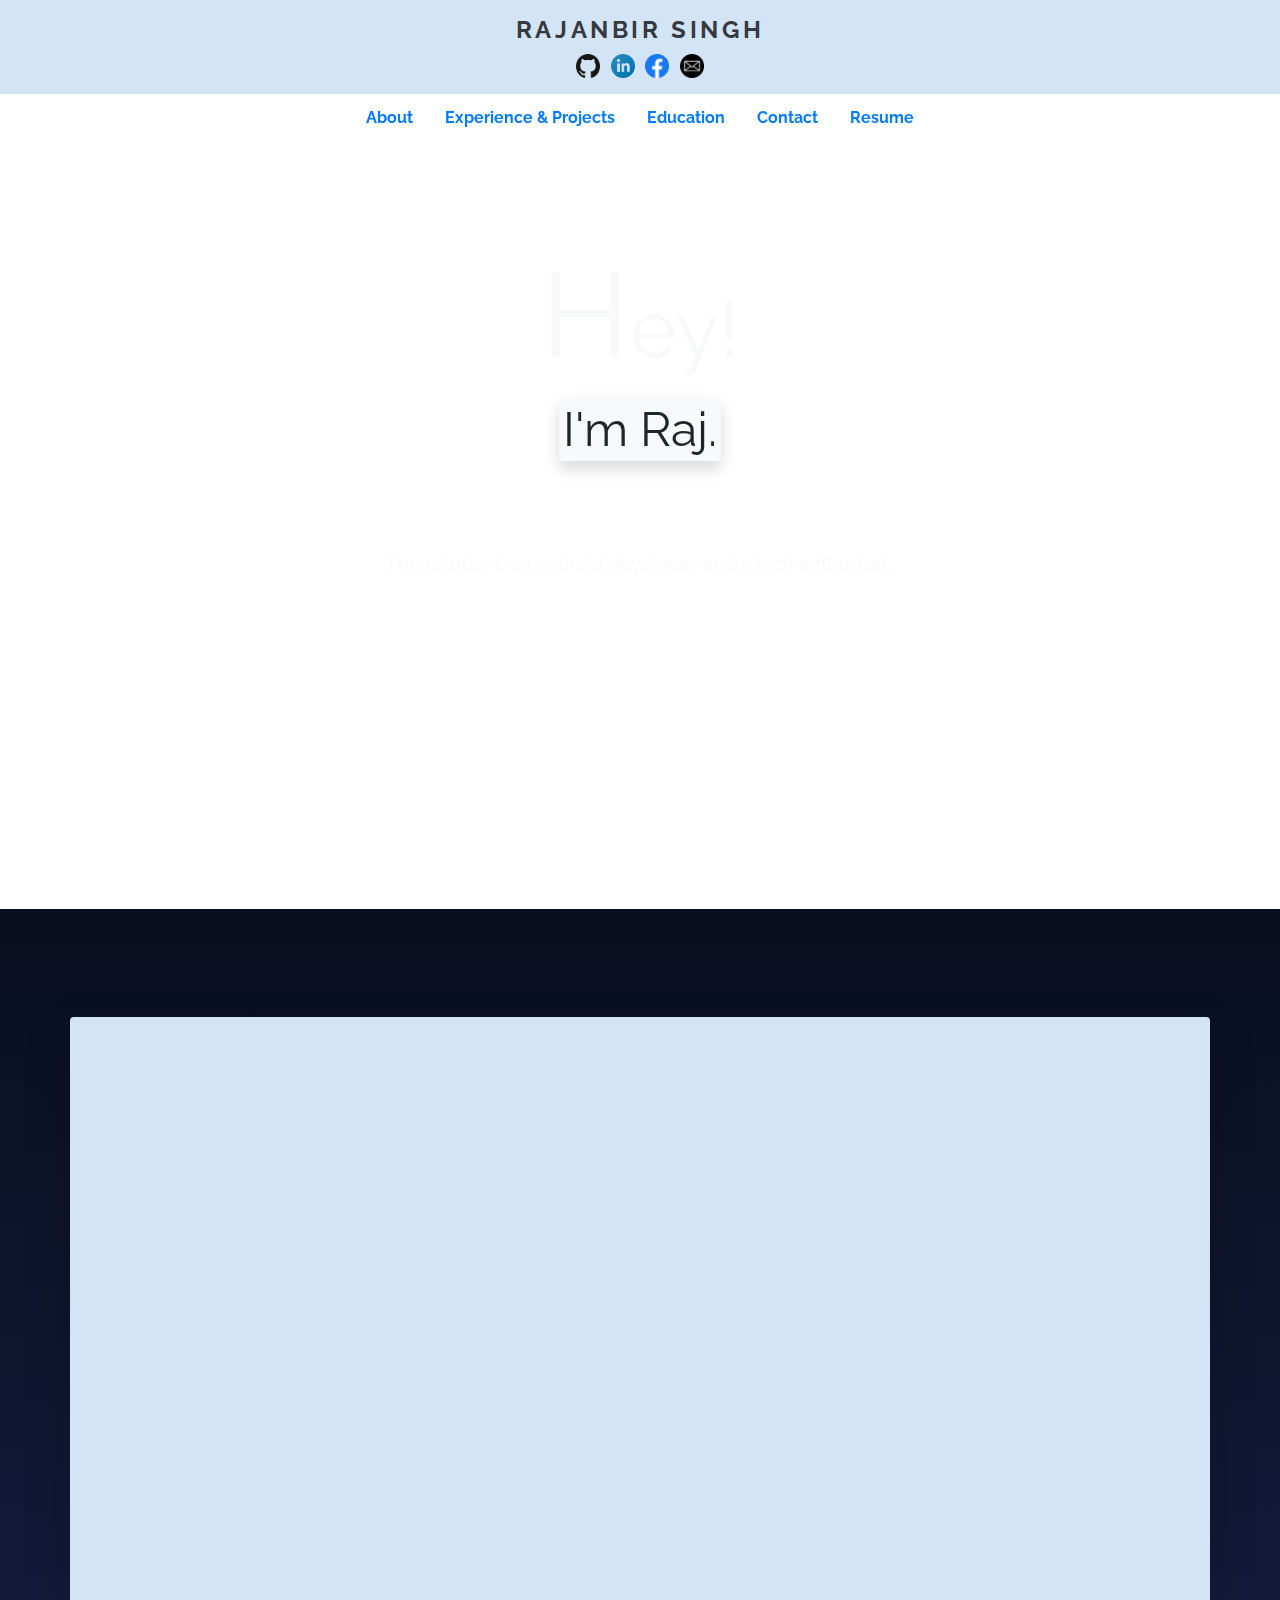
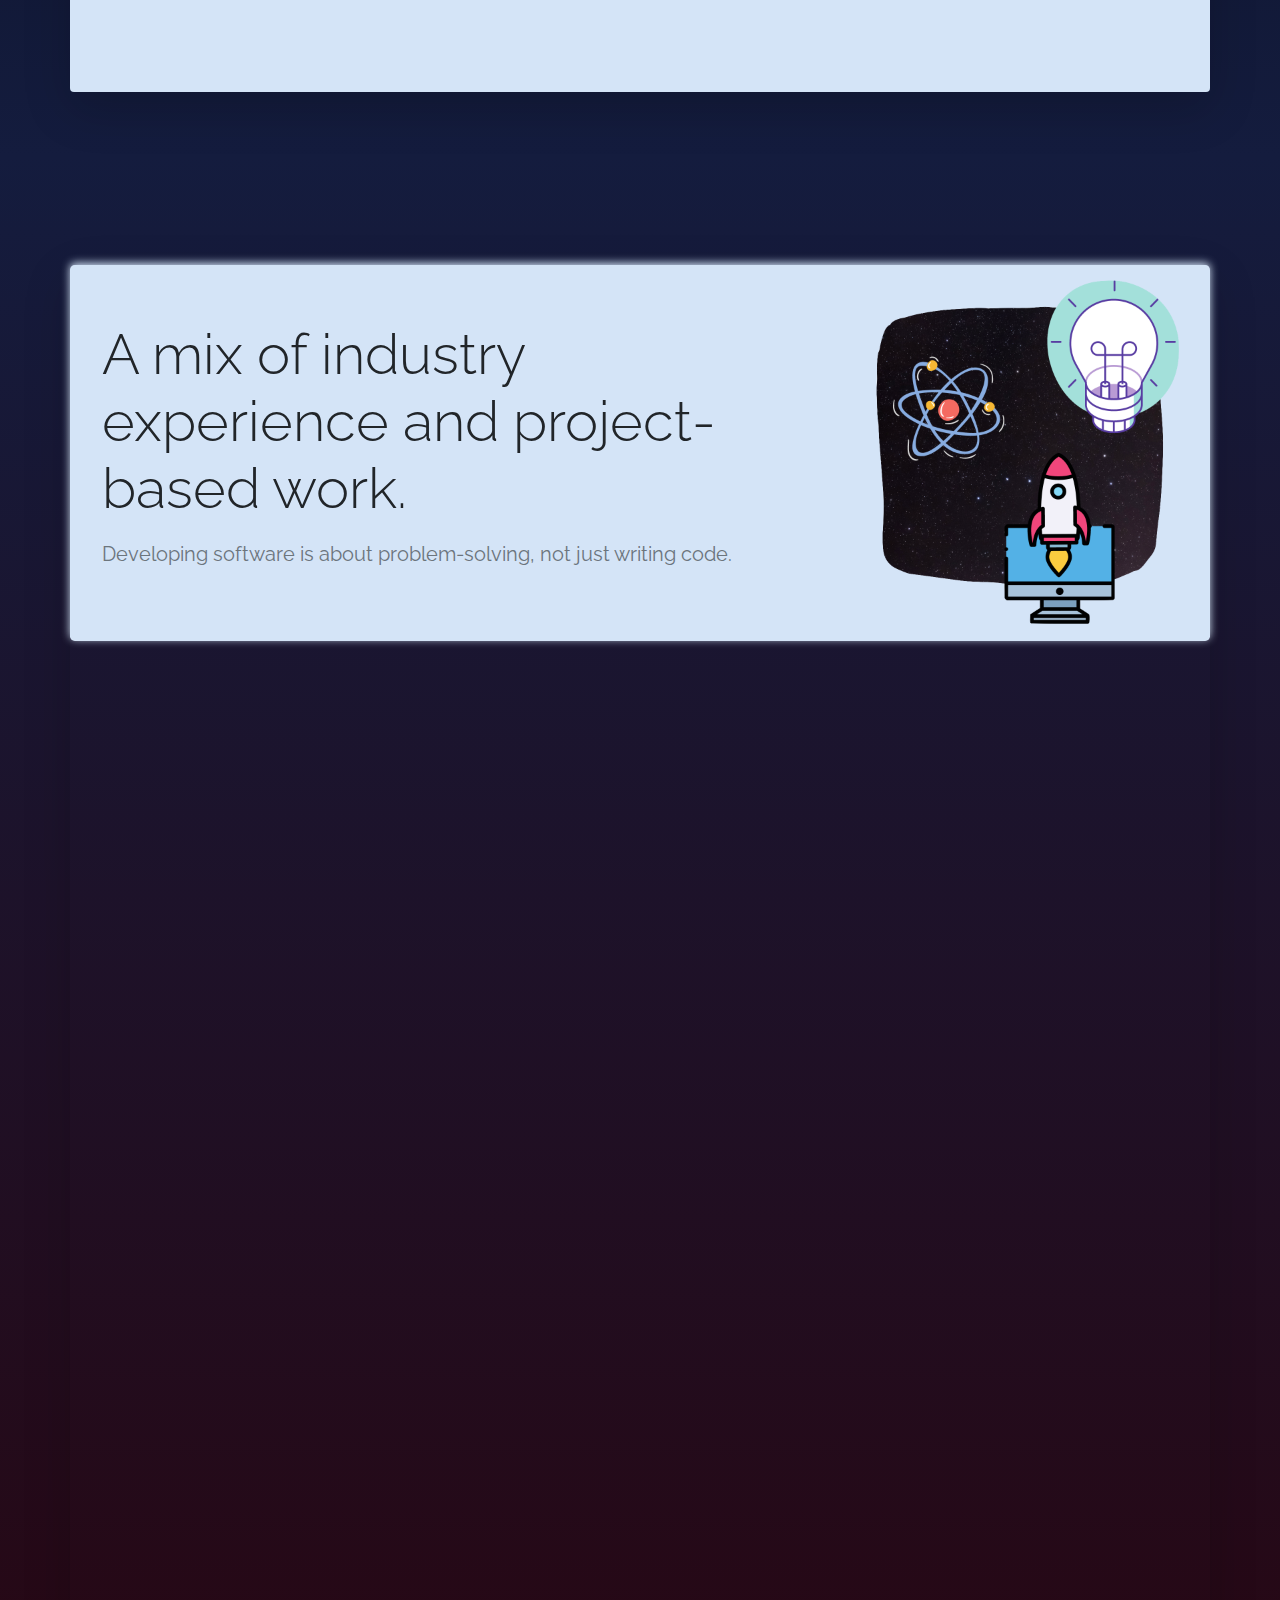
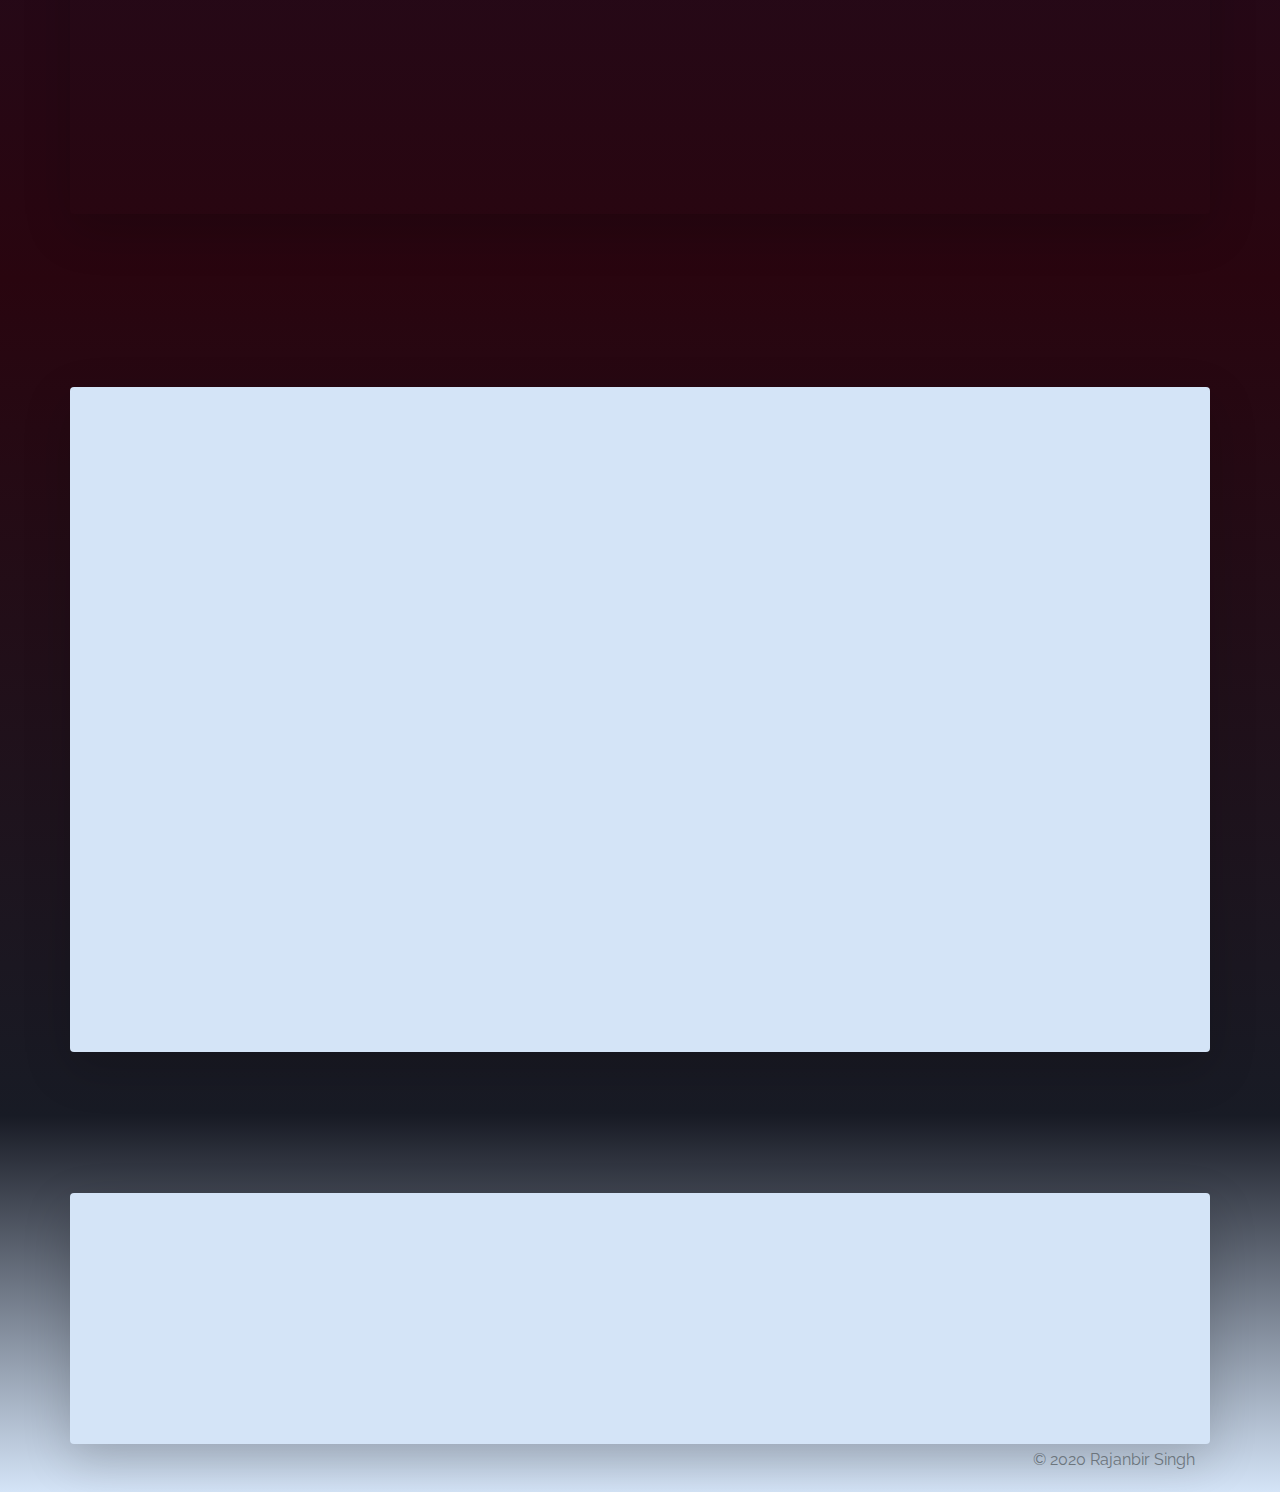
==== index.html @ 60cbe83d "Redesign experience section" ====
<!DOCTYPE html>
<html lang="en">
<head>
    <meta charset="utf-8">
    <meta name="viewport" content="width=device-width, initial-scale=1, shrink-to-fit=no">
    <title>Rajanbir Singh</title>

    <link rel="shortcut icon" href="favicon.png" type="image/png"/>

    <!-- Google font: Raleway -->
    <link href="https://fonts.googleapis.com/css2?family=Raleway:ital,wght@0,100;0,200;0,400;0,500;1,100;1,200;1,400&display=swap" rel="stylesheet">
    <!-- Google font: Overpass Mono -->
    <link href="https://fonts.googleapis.com/css2?family=Overpass+Mono:wght@300;400&display=swap" rel="stylesheet">

    <!-- Latest compiled and minified CSS -->
    <link rel="stylesheet" href="https://maxcdn.bootstrapcdn.com/bootstrap/4.4.1/css/bootstrap.min.css">
    <link rel="stylesheet" href="index.css" type="text/css">

    <!-- Fonts library -->
    <link rel="stylesheet" href="https://cdnjs.cloudflare.com/ajax/libs/font-awesome/4.7.0/css/font-awesome.min.css">
</head>

<body>

    <!-- ********************************* HEADER ************************************************** -->

    <div class="header py-3" id="header">
        <div class="container-fluid-sm">

            <h2 class="text-center text-dark">RAJANBIR SINGH</h2>
            <!-- <h6 class="text-right sticky-top">Website under construction</h6> -->

            <div class="text-center" id="social-links">
                <a href="https://github.com/singh-rbir" class="fade show" target="_blank">
                    <img src="images/git_logo.dms" alt="git">
                </a>
                <a href="https://www.linkedin.com/in/singh-rbir/" class="fade show" target="_blank">
                    <img src="images/linked_in_logo.png" alt="in">
                </a>
                <a href="https://www.facebook.com/singh.rbir" class="fade show" target="_blank">
                    <img src="images/fb-logo.png" alt="fb">
                </a>
                <a href="mailto:singh.rbir@gmail.com?Subject=Hi%20there!%20I%20found%20your%20portfolio" class="fade show" target="_top">
                    <img src="images/email_logo.dms" alt="email_logo">
                </a>
            </div>

        </div>
    </div>

    <!-- **************************************************
        NAVBAR
        ************************************************** -->

    <nav class="navbar navbar-expand-sm sticky-top fade show py-1 my-0" id="topNavBar">
        <div class="container-sm">

            <!-- Navbar-brand element to appear/disappear on scroll -->
            <div class="beforeScroll" id="divToShowHide">
                <a class="navbar-brand text-primary bg-light d-inline rounded p-1 my-0" href="#header">RS</a>
            </div>

            <button type="button" class="navbar-toggler" data-toggle="collapse" data-target="#navbarSupportedContent" aria-controls="#navbarSupportedContent" aria-expanded="false" aria-label="Toggle Navigation">
                <i class="fas fa-bars text-primary bg-light py-1 px-2 my-0 rounded"></i>
            </button>

            <div class="collapse navbar-collapse justify-content-center" id="navbarSupportedContent">
                <ul class="navbar-nav text-center font-weight-bold">
                    <li class="nav-item">
                        <a href="#about" class="nav-link px-3 fade show">About</a>
                    </li>
                    <li class="nav-item">
                        <a href="#experience-outer" class="nav-link px-3 fade show">Experience & Projects</a>
                    </li>
                    <li class="nav-item">
                        <a href="#education" class="nav-link px-3 fade show">Education</a>
                    </li>
                    <li class="nav-item">
                        <a href="#contact" class="nav-link px-3 fade show">Contact</a>
                    </li>
                    <li class="nav-item">
                        <a href="docs/rajCSResume.pdf" target="_blank" class="nav-link px-3 fade show">Resume
                            <i class="fas fa-external-link-alt fa-sm"></i></a>
                        </li>
                    </ul>
                </div>
            </div>

        </nav>

        <!-- ********************************************************
            MAIN CONTENT
        ************************************************************* -->

        <!-- ScrollSpy for the whole page on top ********************************-->
        <div data-spy="scroll" data-target="#topNavBar" data-offset="0" id="scroll_data">
            <!-- Every part of the page (aboutme, experience, etc) is wrapped in its individual container-fluid to span full-width colorful elements, but the text/data inside every cont. fluid is wrapped with a container to center the text and for a nice asthetic feel.  -->

            <!-- ******************************
                INTRO
                ******************************* -->
            <div class="container-fluid-sm text-center" id="intro">

                <div id="particles-js"></div>

                <div class="row justify-content-around" id="intro-inner">
                    <!-- Intro text -->
                    <div class="col-sm-4 container-bodys show-on-scroll p-3 my-3 rounded">
                        <h2 class="text-light text-center p-1" id="intro-top">Hey!</h2>
                        <h3 class="shadow text-center rounded bg-light p-1" id="intro-bottom">I'm Raj.</h3>
                    </div>

                </div>
                <div class="container text-center">
                    <p class="text-center text-light my-3" id="intro-text">I'm a student, an android developer and a tech enthusiast.</p>
                    <i class="fas fa-arrow-alt-circle-down bg-dark" id="scroll-down-icon"></i>
                </div>

            </div>

            <!-- ***********************************
                ABOUT ME
                ************************************ -->
            <div class="container-fluid-sm" id="about">

                <h4 class="container-titles show-on-scroll shadow px-2 py-1 rounded text-center mx-auto">About</h4>
                <div class="container shadow-lg text-center justify-content-center rounded p-3">

                    <div class="row justify-content-around text-left">
                        <!-- <h3>What About Me?</h3> -->
                        <!-- <img src="images/about-outer-img.png" class="img-fluid shadow-lg" alt="about-outer-img">
                    </div> -->
                        <!-- Quotation -->
                        <div class="col-sm-4 container-bodys show-on-scroll my-auto">
                            <p class="display-4" id="before-quote-text">Some great words...</p>

                            <blockquote class="quote-box text-light bg-dark px-3 py-1 mx-auto">
                                <p class="quotation-mark text-info text-center">
                                    “
                                </p>
                                <p class="quote-text">
                                    <i>I know that I am intelligent, because I know that I know nothing.</i>
                                </p>
                                <hr class="bg-light">
                                <div class="blog-post-actions">
                                    <p class="blog-post-bottom text-left text-info">
                                        Socrates
                                    </p>
                                </div>
                            </blockquote>

                        </div>

                        <div class="col-sm-6 container-bodys show-on-scroll bg-dark text-light shadow-lg mb-2 rounded" id="terminal-layout">

                            </br>
                            ~ <code>[Education]</code>
                            <div class="ml-3 shadow-lg" id="output">
                                => York University, Toronto
                            </div></br>

                            ~ <code>[Program]</code>
                            <div class="ml-3 shadow-lg" id="output">
                                => B.Sc. Honors. Computer Science
                            </div></br>

                            ~ <code>[Graduation Date]</code>
                            <div class="ml-3 shadow-lg" id="output">
                                => 2021
                            </div></br>

                            ~ <code>[Current Position]</code>
                            <div class="ml-3 shadow-lg" id="output">
                                => Back End Developer @ <a href="https://www.linkedin.com/company/walletifai/" target="_blank">Walletifai</a> 
                            </div></br>

                            ~ <code>[Latest Project]</code>
                            <div class="ml-3 shadow-lg" id="output">
                                => Voice Alarm
                                (<a href="https://play.google.com/store/apps/details?id=my.app.rajanbirsingh.voicealarm">Android App</a> <i class="fab fa-google-play fa-sm"></i>)
                            </div></br>

                            ~ <code>[Interests]</code>
                            <div class="ml-3 shadow-lg" id="output">
                                => ['Coding', 'Gym', 'Chillstep music', 'Bitcoin', 'Video Games', 'Cat videos on Youtube']
                            </div></br>

                            ~ <code>[Resume]</code>
                            <div class="ml-3 shadow-lg" id="output">
                                => <a href="docs/rajCSResume.pdf" target="_blank" class="link-primary">raj_resume.pdf
                                    <i class="fas fa-external-link-alt fa-xs"></i></a>
                                </div></br>

                                ~ <code>[Email]</code>
                                <div class="ml-3 shadow-lg" id="output">
                                    => <a href="mailto:singh.rbir@gmail.com?Subject=Hi%20there!%20I%20found%20your%20portfolio" target="_top">
                                        singh.rbir@gmail.com
                                    </a>
                                </div></br>

                                ~ <code>[Preferred Name]</code>
                                <div class="ml-3 shadow-lg" id="output">
                                    => Raj
                                </div></br>

                            </div>

                        </div>
                    </div>

                </div>

                <!-- EXPERIENCE AND PROJECTS ************************************** -->

                <div class="container-fluid-sm" id="experience-outer">

                    <h4 class="container-titles show-on-scroll shadow px-2 py-1 rounded">Experience & Projects</h4>
                    <div class="container shadow-lg text-center rounded p-0">

                        <!-- <div class="container-fluid-sm mb-3" id="experience-banner">
                            <div class="row">
                                <div class="col-sm-8">
                                    
                                </div>
                                <div class="col-sm-4">
                                    <img src="images/experience-banner-img.png" class="img-fluid mx-auto pb-3" id="experience-banner-img" alt="experience-header-img">
                                </div>
                            
                            </div>
                        </div> -->
                        <div class="jumbotron py-2 text-left" id="experience-jumbotron">
                            <div class="row">
                                <div class="col-sm-8 my-auto">
                                    <p class="display-4">A mix of industry experience and project-based work.</p>
                                    <p class="lead text-secondary font-weight-normal">Developing software is about problem-solving, not just writing code.</p>
                                </div>
                                <div class="col-sm-4 text-center">
                                    <img src="/images/experience-banner.png" class="experience-banner-img" alt="experience-banner">
                                </div>
                            </div>
                            
                        </div>

                        <div class="container-fluid-sm text-left">
                            <div class="card-columns" id="experience">
                                
                                <!-- Walletifai Experience  ------->
                                <div class="card container-bodys show-on-scroll">
                                    <img class="card-img-top img-fluid mx-auto" src="images/walletifai_logo.jpg" alt="walletifai_logo">
                                    <!-- card body -->
                                    <div class="card-body">
                                        <h5 class="card-title shadow-sm text-center border-bottom">Back End Developer @ <a href="https://www.linkedin.com/company/walletifai/" target="_blank">Walletifai</a></h5>
                                        <ul class="card-text">
                                            <li class="pb-1 text-secondary text-justify" id="card-subtitle"><b>INTERNSHIP</b> &bull; <i>08/2020 - present</i></li>
                                            <li class="pb-1">Building <b>RESTful API</b> for a <b>Fintech</b> Mobile Application and Web Services</li>
                                            <li class="pb-1">Integrating financial services APIs like <b>Plaid</b> with app logic to implement new features</li>
                                            <li class="pb-1">Performance <b>Testing</b>, Unit Testing with Postman and Junit</li>
                                            <li class="pb-1">Agile, scrum-based environment</li>
                                        </ul>
                                        <kbd>Java</kbd>
                                        <kbd>Spring Boot</kbd>
                                        <kbd>Spring MVC</kbd>
                                        <kbd>Hibernate</kbd>
                                        <kbd>Servlet</kbd>
                                        <kbd>JDBC</kbd>
                                        <kbd>MySQL</kbd>
                                        <kbd>Maven</kbd>
                                        <kbd>GIT</kbd>

                                    </div>
                                </div>

                                <!-- voice alarm app ------->
                                <div class="card container-bodys show-on-scroll text-left">

                                    <!-- Voice alarm image carousel -->
                                    <div id="carouselExampleControls" class="carousel slide" data-ride="carousel">
                                        <div class="carousel-inner">
                                            <a href="https://play.google.com/store/apps/details?id=my.app.rajanbirsingh.voicealarm" target="_blank">
                                                <div class="carousel-item active first-image">
                                                    <img class="card-img-top d-block mx-auto" src="images/app_v2_screenshots/app-feature-graphic.png" alt="first slide">
                                                </div>
                                                <div class="carousel-item">
                                                    <img class="card-img-top d-block mx-auto" src="images/app_v2_screenshots/app-mainActivity.png" alt="second slide">
                                                </div>
                                                <div class="carousel-item">
                                                    <img class="card-img-top d-block mx-auto" src="images/app_v2_screenshots/app-fullscreenActivity.png" alt="third slide">
                                                </div>
                                                <div class="carousel-item">
                                                    <img class="card-img-top d-block mx-auto" src="images/app_v2_screenshots/app-alarmPageActivity.png" alt="fourth slide">
                                                </div>
                                                <div class="carousel-item">
                                                    <img class="card-img-top d-block mx-auto" src="images/app_v2_screenshots/app-alarmPageActivity2.png" alt="fifth slide">
                                                </div>
                                                <div class="carousel-item">
                                                    <img class="card-img-top d-block mx-auto" src="images/app_v2_screenshots/app-tutorialSlide1.png" alt="sixth slide">
                                                </div>
                                                <div class="carousel-item">
                                                    <img class="card-img-top d-block mx-auto" src="images/app_v2_screenshots/app-tutorialSlide2.png" alt="seventh slide">
                                                </div>
                                                <div class="carousel-item">
                                                    <img class="card-img-top d-block mx-auto" src="images/app_v2_screenshots/app-tutorialSlide3.png" alt="eighth slide">
                                                </div>
                                            </a>
                                        </div>
                                        
                                        <a class="carousel-control-prev" href="#carouselExampleControls" role="button" data-slide="prev">
                                            <span class="carousel-control-prev-icon" aria-hidden="true"></span>
                                            <span class="sr-only">Previous</span>
                                        </a>
                                        <a class="carousel-control-next" href="#carouselExampleControls" role="button" data-slide="next">
                                            <span class="carousel-control-next-icon" aria-hidden="true"></span>
                                            <span class="sr-only">Next</span>
                                        </a>
                                    </div>

                                    <!-- card body -->
                                    <div class="card-body">
                                        <h5 class="card-title shadow-sm text-center"><i class="fab fa-android"></i> Voice Alarm</h5>

                                        <ul class="card-text">
                                            <li class="py-1">An android app that uses <b>speech recognition</b> to wake you up</li>
                                            <li class="py-1">The alarm is dimissed by reading the text shown on the screen, into phone's mic</li>
                                            <!-- <li class="py-1">Engages the groggy user to put some effort into waking up</li> -->
                                        </ul>

                                        <div class="d-block justify-content-around">
                                            <!-- Play store link -->
                                        <a href="https://play.google.com/store/apps/details?id=my.app.rajanbirsingh.voicealarm" class="card-link"
                                            target="_blank"><img src="images/google-play-image.png" class="img-fluid m-1" id="google-play-img"></a>

                                        <!-- Github link -->
                                        <a class="my-auto mx-1" href="https://github.com/singh-rbir/Voice-Alarm-AndroidApp" target="_blank"><i class="fab fa-github"></i> Github</a>
                                        </div>

                                        <kbd>Java</kbd>
                                        <kbd>Android Frameworks</kbd>
                                        <kbd>Native</kbd>
                                        <kbd>MySQL</kbd>

                                    </div>
                                    <div class="card-footer text-right py-0">
                                        <small><u><a href="privacy_policy.html" class="d-block text-right text-muted" target="_blank"><i class="fas fa-file-contract p-1"></i>Privacy Policy</a></u></small>
                                    </div>

                                </div>

                                <!-- Brick-Breaker game ------->
                                <div class="card container-bodys show-on-scroll">

                                    <!-- CAROUSEL -->
                                    <div id="carouselExampleControls2" class="carousel slide" data-ride="carousel">
                                        <div class="carousel-inner">
                                            <a href="https://break-a-brick.netlify.app" target="_blank">
                                                <div class="carousel-item active">
                                                    <img class="card-img-top d-block mx-auto" src="images/brick_breaker_screenshots/brick-breaker-1.png" alt="first slide">
                                                </div>
                                                <div class="carousel-item">
                                                    <img class="card-img-top d-block mx-auto" src="images/brick_breaker_screenshots/brick-breaker-2.png" alt="second slide">
                                                </div>
                                                <div class="carousel-item">
                                                    <img class="card-img-top d-block mx-auto" src="images/brick_breaker_screenshots/brick-breaker-3.png" alt="second slide">
                                                </div>
                                                <div class="carousel-item">
                                                    <img class="card-img-top d-block mx-auto" src="images/brick_breaker_screenshots/brick-breaker-4.png" alt="second slide">
                                                </div>
                                                <div class="carousel-item">
                                                    <img class="card-img-top d-block mx-auto" src="images/brick_breaker_screenshots/brick-breaker-5.png" alt="second slide">
                                                </div>
                                            </a>
                                        </div>

                                        <!-- CAROUSEL CONTROLS -->
                                        <a class="carousel-control-prev" href="#carouselExampleControls2" role="button" data-slide="prev">
                                            <span class="carousel-control-prev-icon" aria-hidden="true"></span>
                                            <span class="sr-only">Previous</span>
                                        </a>
                                        <a class="carousel-control-next" href="#carouselExampleControls2" role="button" data-slide="next">
                                            <span class="carousel-control-next-icon" aria-hidden="true"></span>
                                            <span class="sr-only">Next</span>
                                        </a>
                                    </div>

                                    <!-- card body -->
                                    <div class="card-body">
                                        <h5 class="card-title shadow-sm text-center border-bottom"><i class="fas fa-gamepad"></i> Break-a-Brick </h5>
                                        <ul class="card-text">
                                            <li class="py-1">My take at the classic Brick-Breaker game. </li>
                                        </ul>

                                        <!-- Link to play -->
                                        <a class="btn btn-primary m-1 py-1" href="https://break-a-brick.netlify.app" target="_blank"><i class="fas fa-play"></i> Play here</a>

                                        <!-- Github link -->
                                        <a class="my-auto mx-1" href="https://github.com/singh-rbir/brick_breaker-VanillaJS_game" target="_blank"><i class="fab fa-github"></i> Github</a>
                                    </div>
                                </div>

                                <!-- Codify - Student Club member experience ------->
                                <div class="card container-bodys show-on-scroll">
                                    <img class="card-img-top mx-auto" src="images/codefi-club-image.png" alt="codefi_club_img">
                                    <!-- card body -->
                                    <div class="card-body">
                                        <h5 class="card-title shadow-sm text-center border-bottom">CodeFi Member - Student Club</h5>
                                        <ul class="card-text">
                                            <li class="py-1">Teaching basic Web Development skills to junior CS students</li>
                                            <li class="py-1">Maintaining a fun learning environment for beginners</li>
                                            <li class="py-1">General club duties as required </li>
                                        </ul>
                                    </div>
                                </div>


                                <!-- PEER MENTOR EXPERIENCE ------->
                                <div class="card container-bodys show-on-scroll">
                                    <img class="card-img-top mx-auto" src="images/peer-mentor.png" alt="peer mentoring">
                                    <!-- card body -->
                                    <div class="card-body">
                                        <h5 class="card-title shadow-sm text-center border-bottom">Peer Tutor in Webdesign Course</h5>
                                        <ul class="card-text">
                                            <li class="py-1">Tutored/Mentored students in EECS1012 at York Univ.</li>
                                            <li class="py-1">Provided students with help in JS (JQuery), HTML, CSS, JSON</li>
                                            <li class="py-1">Directed lab material (occasionally)</li>
                                        </ul>
                                    </div>
                                </div>

                            </div>
                        </div>
                    </div>

                </div>

                <!-- EDUCATION *********************************************** -->

                <div class="container-fluid-sm" id="education">
                    
                    <h4 class="container-titles show-on-scroll shadow px-2 py-1 rounded">Education</h4>
                    <div class="container text-center shadow-lg rounded p-3">

                        <div class="row justify-content-around text-left">
                            <div class="col-md-9 container-bodys show-on-scroll text-dark p-3 mb-2 rounded"
                            id="education-layout">

                            <div class="row p-2">
                                <div class="col-sm-1">
                                    <img src="images/yorku_logo.png" class="img-fluid" id="yorku-logo-img" alt="yorku-logo-img">
                                </div>
                                <div class="col-sm-8">
                                    <div class="h5">York University, Toronto <br>Bsc. Honors, Computer Science</div>

                                    <br>
                                    <div class="h5 font-weight-normal" id="coursework">
                                        Coursework:
                                        <ul>
                                            <li>Responsive Web Development</li>
                                            <li>Fundamentals of Data Structures</li>
                                            <li>Advanced Object Oriented Programming</li>
                                            <li>Discrete Mathematics, Theory of Computation</li>
                                            <li>Assembly/Logic Programming</li>
                                            <li>Research Directions in Computing</li>
                                            <li>Software Tools, Mobile Computing</li>
                                            <li>Algorithms, design and analysis</li>
                                            <li>Software design (Project-heavy course)</li>
                                            <li>Database Systems</li>
                                            <li>User Interfaces</li>
                                            <li>Building E-commerce systems</li>
                                            <li>... more to come</li>

                                        </ul>
                                    </div>

                                </div>
                                <div class="col-sm-3">
                                    <i class="float-right font-weight-light">2017 - present</i>
                                </div>
                            </div>

                        </div>
                    </div>

                </div>
            </div>

            <!-- CONTACT ******************** -->

            <div class="container-fluid-sm" id="contact">

                <h4 class="container-titles show-on-scroll shadow  px-2 py-1 rounded">Contact</h4>
                <div class="container text-center shadow-lg rounded p-3">

                    <table class="table text-right w-auto rounded container-bodys show-on-scroll">
                        <thead>
                            <tr>
                                <th class="border-right">Social</th>
                                <th>Business inquiries</th>
                            </tr>
                        </thead>
                        <tbody>
                            <tr>
                                <td id="social-links" class="border-right">
                                    <a href="https://github.com/singh-rbir" class="fade show" target="_blank">
                                        Github <img src="images/git_logo.dms" alt="git">
                                    </a>
                                </td>
                                <td id="social-links">
                                    <a href="mailto:singh.rbir@gmail.com?Subject=Hi%20there!%20I%20found%20your%20portfolio" class="fade show" target="_top">
                                        singh.rbir@gmail.com <img src="images/email_logo.dms" alt="em">
                                    </a>
                                </td>
                            </tr>
                            <tr>
                                <td id="social-links" class="border-right">
                                    <a href="https://www.linkedin.com/in/singh-rbir/" class="fade show" target="_blank">
                                        LinkedIn <img src="images/linked_in_logo.png" alt="in">
                                    </td>
                                    <td id="social-links">(+1) 204-955-5272 <i class="fas fa-mobile-alt"></i></td>
                                </tr>
                                <tr>
                                    <td id="social-links" class="border-right">
                                        <a href="https://www.facebook.com/singh.rbir" class="fade show" target="_blank">
                                            Facebook <img src="images/fb-logo.png" alt="fb">
                                        </a>
                                    </td>
                                </tr>
                            </tbody>
                        </table>

                    </div>

                    <div class="container py-1">
                        <p class="text-muted text-right">&copy 2020 Rajanbir Singh</p>
                    </div>
                </div>
            </div>

            <!-- Scrollspy ends here ******************************** -->

            <!-- Particle-js library -->
            <script src="./particles.js"></script>
            <script src="./app.js"></script>

            <!-- jQuery library -->
            <script src="https://ajax.googleapis.com/ajax/libs/jquery/3.4.1/jquery.min.js"></script>
            <!-- Popper JS -->
            <script src="https://cdnjs.cloudflare.com/ajax/libs/popper.js/1.16.0/umd/popper.min.js"></script>
            <!-- Latest compiled JavaScript -->
            <script src="https://maxcdn.bootstrapcdn.com/bootstrap/4.4.1/js/bootstrap.min.js"></script>
            <script src="index.js" type="text/javascript"></script>
            <script src="https://kit.fontawesome.com/bd9a76b60d.js" crossorigin="anonymous"></script>

        </body>
        </html>
---- index.css ----
:root{
    --dark-blue: #236ab9;
    --light-blue: #D4E4F7;
    /* --orange: #FC7307; */
    --orange: #090f20;
    /* --light-brown: #B85B14; */
    --light-brown: #141C3E;
    /* --dark-brown: #341C09; */
    --dark-brown: #29050F;
    --rich-black: #090f20;
    --oxford-blue: #141C3E;
    --dark-sienna: #29050F;
    --raisin-black: #181B25;

    --color1: #090f20;
    --color2: #141C3E;
    --color3: #29050F;
    --color4: #181B25;
}

*{
    margin: 0px;
    /* padding: 0px; */
    box-sizing: border-box;
}

html{
    scroll-behavior: smooth;
}

body {
    justify-content: center;
    margin-left: 0;
    margin-right: 0;
}

a:hover{
    text-decoration: none;
}

.header{
    background-color: var(--light-blue);
    overflow: visible;
}

.header h2 {
    font-family: 'Raleway', Verdana, sans-serif;
    font-weight: bold;
    font-size: 1.5rem;
    letter-spacing: .15em;
    /*color: var(--dark-brown);*/
    animation: fade-effect-down 0.75s;
}

.header #social-links img{
    height: 1.5rem;
    width: 1.5rem;
    animation: fade-effect-down 0.75s;
}

#social-links a{
    position: relative;
    padding-left: 0.2rem;
    padding-right: 0.2rem;
}

.header #social-links a:hover{
    transition: 0.5s ease; /* makes the opacity effect go-in and come-out slowly */
    opacity: 0.7;
    text-decoration: none;
    animation: hovering-effect 0.20s ease;
    animation-iteration-count: infinite;
    animation-direction: alternate;
}

/* ******************* NAVBAR SECTION **************************************/

.navbar{
    /* background-color: var(--color3); */
    animation: intro-background-animation 10s infinite alternate;
    /* border-bottom: 0.2rem solid var(--dark-blue); */
    font-family: 'Raleway', Verdana, sans-serif;
    z-index: 3;
}

.navbar.scrolled{
    background-color: #22272b;
    box-shadow: 2px 2px 1.5rem 0 var(--color3);
    opacity: 0.96;
}

.navbar ul li{
    animation: fade-effect-down 0.75s;
    /* animation-delay: 1s; */
}

.navbar:hover{
    padding-top: 0.6rem;
    padding-bottom: 0.6rem;
    box-shadow: 2px 2px 1rem 0 var(--color3);
    transition: 0.4s ease;
    opacity: 1.0;
}

.navbar li a{
    text-decoration: none;
}

.navbar li a:hover{
    color: var(--light-blue);
}

.navbar li a::after, #terminal-layout a::after{
    content: '';
    display: block;
    width: 0;
    height: 2px;
    background: var(--light-blue);
    transition: width .3s;
}

.navbar li a:hover::after,  #terminal-layout a:hover::after{
    width: 100%;
    transition: 0.4s ease;
}

/* Following two scroll classes for making navbar-brand appear/disappear on scoll */

.beforeScroll{
    height: auto;
    display: none;
}

.afterScroll{
    display: inline-block;
    animation: fade-effect-down 1s;
}

/* ***********************BODY STARTS HERE************************************** */

/* ***********INTRO SECTION ***************** */
#intro{
    /* padding-top: 4rem;
    padding-bottom: 4rem; */
    height: 85vh;
    overflow: auto;
    /* background-image: url('images/DarkCyan.png');
    background-repeat: no-repeat;
    background-size: cover;
    background-position: bottom; */
}

#particles-js { /* resides inside intro */
    position: absolute;
    overflow: auto;
    width: 100%;
    height: inherit; /* only as tall as the intro section's height */
    animation: intro-background-animation;
    animation-duration: 10s;
    animation-iteration-count: infinite;
    animation-direction: alternate;
    /* background-color: #b61924; */
    background-repeat: no-repeat;
    background-size: cover;
    background-position: 50% 50%;
}

#intro h2{
    font: 5em bold;
    font-family: 'Raleway', Verdana, sans-serif;
    animation: fade-effect-down 2s;
}

@media only screen and (max-width: 500px){
    #intro h2{
        font-size: 10vw;
    }

    #intro h3{
        font-size: 10vw;
    }
}

#intro h2:first-child::first-letter{ /* H */
    font-size: 1.5em;
    font-family: 'Raleway', Verdana, sans-serif;
}

#intro-inner{
    padding-top: 4rem;
    padding-bottom: 2rem;
}

#intro h3{ /* This is Raj */
    font: 3em bold;
    font-family: 'Raleway', Verdana, sans-serif;
    animation: fade-effect-up 2s;
    display: inline-block;
    transition-property: background-color;
    background-color: white;
}

#scroll-down-icon{
    position: relative;
    font-size: 2rem;
    border-radius: 100%;
    opacity: 0; /* initally the element will be invisible before the animation starts */
    animation: scroll-down-effect 2s;
    animation-iteration-count: infinite;
    animation-direction: alternate;
    animation-delay: 4s;
    overflow: hidden;
}

#intro-text{
    font-family: 'Raleway', Verdana, sans-serif;
    font-size: 1.2rem;
    position: relative;
}

/* Blockquote section code ***********************/
p#before-quote-text{
    font-family: 'Raleway', Verdana, sans-serif;
}

blockquote{
    border-left: none;
}

.quote-badge{
    background-color: rgba(0, 0, 0, 0.3);
}

.quote-box{
    /* overflow: hidden; */
    /* margin-top: -50px; */
    /* padding-top: -100px; */
    border-radius: 0.5rem;
    /* margin-top: 25px; */
    width: 80%;
    box-shadow: 2px 2px 10px var(--color3);
}

@media only screen and (max-width: 700px) { /* small screens, landscape view */

}

.quotation-mark{
    /* margin-top: 0.5rem; */
    font-weight: bold;
    font-size: 7rem;
    font-family: "Times New Roman", Georgia, Serif;
}

.quote-text{
    font-size: 1.2rem;
    margin-top: -4rem;
    font-family: "Times New Roman", Georgia, Serif;
}

.blog-post-bottom{
    font-family: 'Raleway', Verdana, sans-serif;
}

/* Blockquote end *************** */

/* ***********SETTINGS COMMON TO ALL SECTIONS *************************************** */
#about h4:first-child, #experience-outer h4:first-child, #education h4:first-child, #contact h4:first-child{
    font-family: 'Raleway', Verdana, sans-serif;
    display: inline-flex;
    position: relative;
    left: 50%;
    margin-right: -50%;
    transform: translate(-50%, -50%);
    background-color: var(--light-blue);
}

/* *************ABOUT SECTION ***************** */

#about{
    padding-top: 4rem;
    padding-bottom: 4rem;
    /* background-color: var(--orange); */
    overflow: auto;
    background-image: linear-gradient(var(--color1), var(--color2));
}

#about .container:first-of-type{
    background-color: var(--light-blue);
}

#terminal-layout{
    font-family: 'Overpass Mono', monospace;
    font-size: 0.9rem;
}

#terminal-layout a{
    display: inline-block;
}

#terminal-layout a:hover{
    color: var(--light-blue);
}

#about-jumbo{
    background-color: var(--light-blue); /* sky blue white */
}

#about h3{
    font-family: 'Raleway', Verdana, sans-serif;
    font-weight: bold;
    font-size: 10rem;
    text-align: left;
    overflow: auto;
}

#about img{
    margin: 0px;
    position: relative;
    top: 50%;
    -ms-transform: translateY(-50%);
    transform: translateY(-50%);
}


/* ************EXPERIENCE SECTION ****************** */
#experience-outer{
    padding-top: 4rem;
    padding-bottom: 4rem;
    /* background-color: var(--light-blue);*/
    overflow: auto;
    background: linear-gradient(var(--color2), var(--color3));
    font-family: 'Raleway', Verdana, sans-serif;
}

#experience-outer .container:first-of-type{
    /* background-color: var(--light-blue); */
}

#experience-outer .jumbotron{
    background-color: var(--light-blue);
    box-shadow: 0px -2px 0.5rem 0 var(--light-blue);
}

#experience-banner{
    background-color: var(--light-blue);
}

.experience-banner-img{
    height: 40vh;
    width: 40vh;
}

#experience-outer .card{
    background-color: var(--light-blue);
    overflow: hidden;
    padding: 0.5rem;
    color: var(--color3);
}

#experience .card-body a{
    display: inline-block;
}

#experience .card-title{
    color: var(--color4);
}

#experience-outer .card ul{
    list-style-type: circle;
}

#experience-outer .card-text{
    text-align: left;
}

#experience .card #card-subtitle{
    list-style-type: none;
}

/* #experience-outer .card:hover{
    box-shadow: 0 4px 8px 0 rgba(0, 0, 0, 0.2), 0 6px 20px 0 rgba(0, 0, 0, 0.19);
} */

@media only screen and (max-width: 700px) { /* small screens, landscape view */
    .experience-banner-img{
        max-width: 30vh;
        max-height: 30vh;
        /* display: none; */
    }

    #yorku-logo-img{
        max-width: 10vw;
        max-height: 10vh;
    }
}

@media only screen and (min-width: 700px) { /* large mobiles screens and up */
    #experience-banner-img{
        max-width: 70vw;
        max-height: 30vh;
    }

}

#google-play-img{
    height: 2rem;
}

#experience img.card-img-top{ /* card pics */
    width: auto;
    height: 30vh;
    max-width: 90%;
    max-height: 75%;
    display: block;
    /* overflow: hidden; */
    /* margin-top: -0.5rem; */
    box-shadow: 0 16px 16px -12px var(--color3), 0 4px 25px 0px var(--color3), 0 8px 10px -5px var(--color3);
    border-radius: 0.2rem;
}

#experience .card:nth-child(2) .card-img-top{
    transform: skewX(3deg) rotateY(10deg) rotateX(20deg);
}

#experience .card:nth-child(2) .first-image .card-img-top  {
    transform: none;
}

/* links */
#experience .card-body a:nth-last-child(1)::after{
    content: '';
    display: block;
    width: 0;
    height: 2px;
    background: var(--dark-blue);
    transition: width .3s;
}

#experience .card-body a:hover::after{
    width: 100%;
    transition: 0.4s ease;
}

.card-columns {
    /* the following 2 lines are causing the container height to increase unwantedly*/
    /* display: inline-block; */
    /* -webkit-column-break-inside: avoid; */

    @include media-breakpoint-only(lg) {
      column-count: 3;
    }
    @include media-breakpoint-only(xl) {
      column-count: 4;
    }
}


/* **************EDUCATION SECTION ******************** */

#education{
    padding-top: 4rem;
    padding-bottom: 4rem;
    overflow: auto;
    background-image: linear-gradient(var(--color3), var(--color4)); /* light brown to dark brown */
    font-family: 'Raleway', Verdana, sans-serif;
    /* background-color: var(--light-brown); */
}

#education .container:first-of-type{
    overflow: hidden;
    background-color: var(--light-blue);
    /* background-image: linear-gradient(var(--light-brown), var(--dark-brown));  */
}

#education-layout{
    background-color: var(--light-blue);
}

#education-layout #coursework ul{
    font-size: 1rem;
    list-style-type: circle;
}

#education-layout #coursework ul li{
    padding: 0.5rem;
}

/* **************CONTACT SECTION ******************** */

#contact{
    padding-top: 2rem;
    /* background-color: var(--dark-brown); */
    font-family: 'Raleway', Verdana, sans-serif;
    /* background-image: url('images/DarkCyan.png');
    background-repeat: no-repeat;
    background-position: bottom; */
    background-image: linear-gradient(var(--color4), var(--light-blue));
}

#contact .container:first-of-type{
    overflow: hidden;
    background-color: var(--light-blue);
    /* background-color: var(--light-brown); */
    /* background-image: linear-gradient(var(--dark-brown), var(--light-blue)); */

}

#contact table{
    float: right;
    background-color: var(--light-blue);
    font-family: 'Raleway', Verdana, sans-serif;
}

#contact #social-links a{
    /* text-decoration: none; */
    display: inline-block;
}

#contact #social-links a::after{
    content: ''; 
    display: block;
    width: 0;
    height: 2px;
    background: var(--dark-blue);
    transition: width .3s;
}

#contact #social-links a:hover::after{
    width: 100%;
    transition: 0.4s ease;
}

#contact #social-links img{
    height: 1rem;
    width: 1rem;
    margin-top: auto;
    margin-bottom: auto;
    animation: fade-effect-down 0.75s;
    /* animation-delay: 0.5s; */
}

/* #contact table a::after {
    content: '';
    display: block;
    width: 0;
    height: 2px;
    background: var(--light-blue);
    transition: width .3s;
}

#contact table a:hover::after{
    width: 100%;
    transition: 0.4s ease;
} */

















/* display set to none because that are is just for reference */
#inner_container{
    display: none;
}

/* ANIMATIONS ***********************************************************************************/
@keyframes intro-background-animation {
    /* from {background: linear-gradient(var(--rich-black), var(--oxford-blue));}
    to {background: linear-gradient(var(--dark-sienna), var(--raisin-black));} */
    0% {background: var(--oxford-blue)}
    50% {background: var(--dark-sienna)}
    100% {background: var(--rich-black)}
    /* 100% {background: var(--raisin-black)} */
    /* 0% {background: linear-gradient(var(--rich-black), var(--oxford-blue))}
    50% {background: linear-gradient(var(--dark-sienna), var(--oxford-blue))}
    100% {background: linear-gradient(var(--dark-sienna), var(--raisin-black))} */

}

@keyframes fade-effect-down {
    from {opacity: 0; transform: translateY(-5em) rotateZ(-15deg);
                transition: transform 1s 0.25s cubic-bezier(0, 1, 0.3, 1),
                opacity 2.0s 0.25s ease-in;}
    to {opacity: 1;}
}

@keyframes fade-effect-up {
    from {opacity: 0; transform: translateY(5em) rotateZ(-25deg);
                transition: transform 4s 0.25s cubic-bezier(0, 1, 0.3, 1),
                opacity 2.0s 0.25s ease-in;}
    to {opacity: 1;}
}

@keyframes scroll-down-effect {
    0% {opacity: 0.5; top: 0em;}
    100% {opacity: 1; top: 3em; background-color: white;}
}

@keyframes hovering-effect {
    0% {left: -0.05em}
    50% {left: 0em}
    100% {left: 0.05em}
}
/* Keep those elements hidden at first. Each type of element has a little different animation*/
.container-headers{ /* this animation is only used in the header in the intro section of page */
    opacity: 0;
    transform: translateY(4em) rotateY(-10deg);
    transition: transform 2.5s 1.5s cubic-bezier(0.1, 1, 0.3, 1),
                opacity 1.0s 0.25s ease-out;
    will-change: transform, opacity;
}

.container-titles{
    opacity: 0;
    transform: translateY(-5em) rotateZ(-5deg);
    transition: transform 1s 0.25s cubic-bezier(0, 1, 0.3, 1),
                opacity 0.3s 0.25s ease-out;
    will-change: transform, opacity;
}

.container-bodys{
    opacity: 0;
    transform: translateY(5em) rotateZ(-10deg);
    transition: transform 1s 0.25s cubic-bezier(0, 1, 0.3, 1),
                opacity 0.3s 0.25s ease-out;
    will-change: transform, opacity;
}

/* Making the above elements visible with animation*/
.container-headers.is-visible{
    opacity: 1;
    transform: rotateY(0deg);
}

.container-titles.is-visible{
    opacity: 1;
    transform: rotateZ(0deg);
}

.container-bodys.is-visible{
    opacity: 1;
    transform: rotateZ(0deg);
}
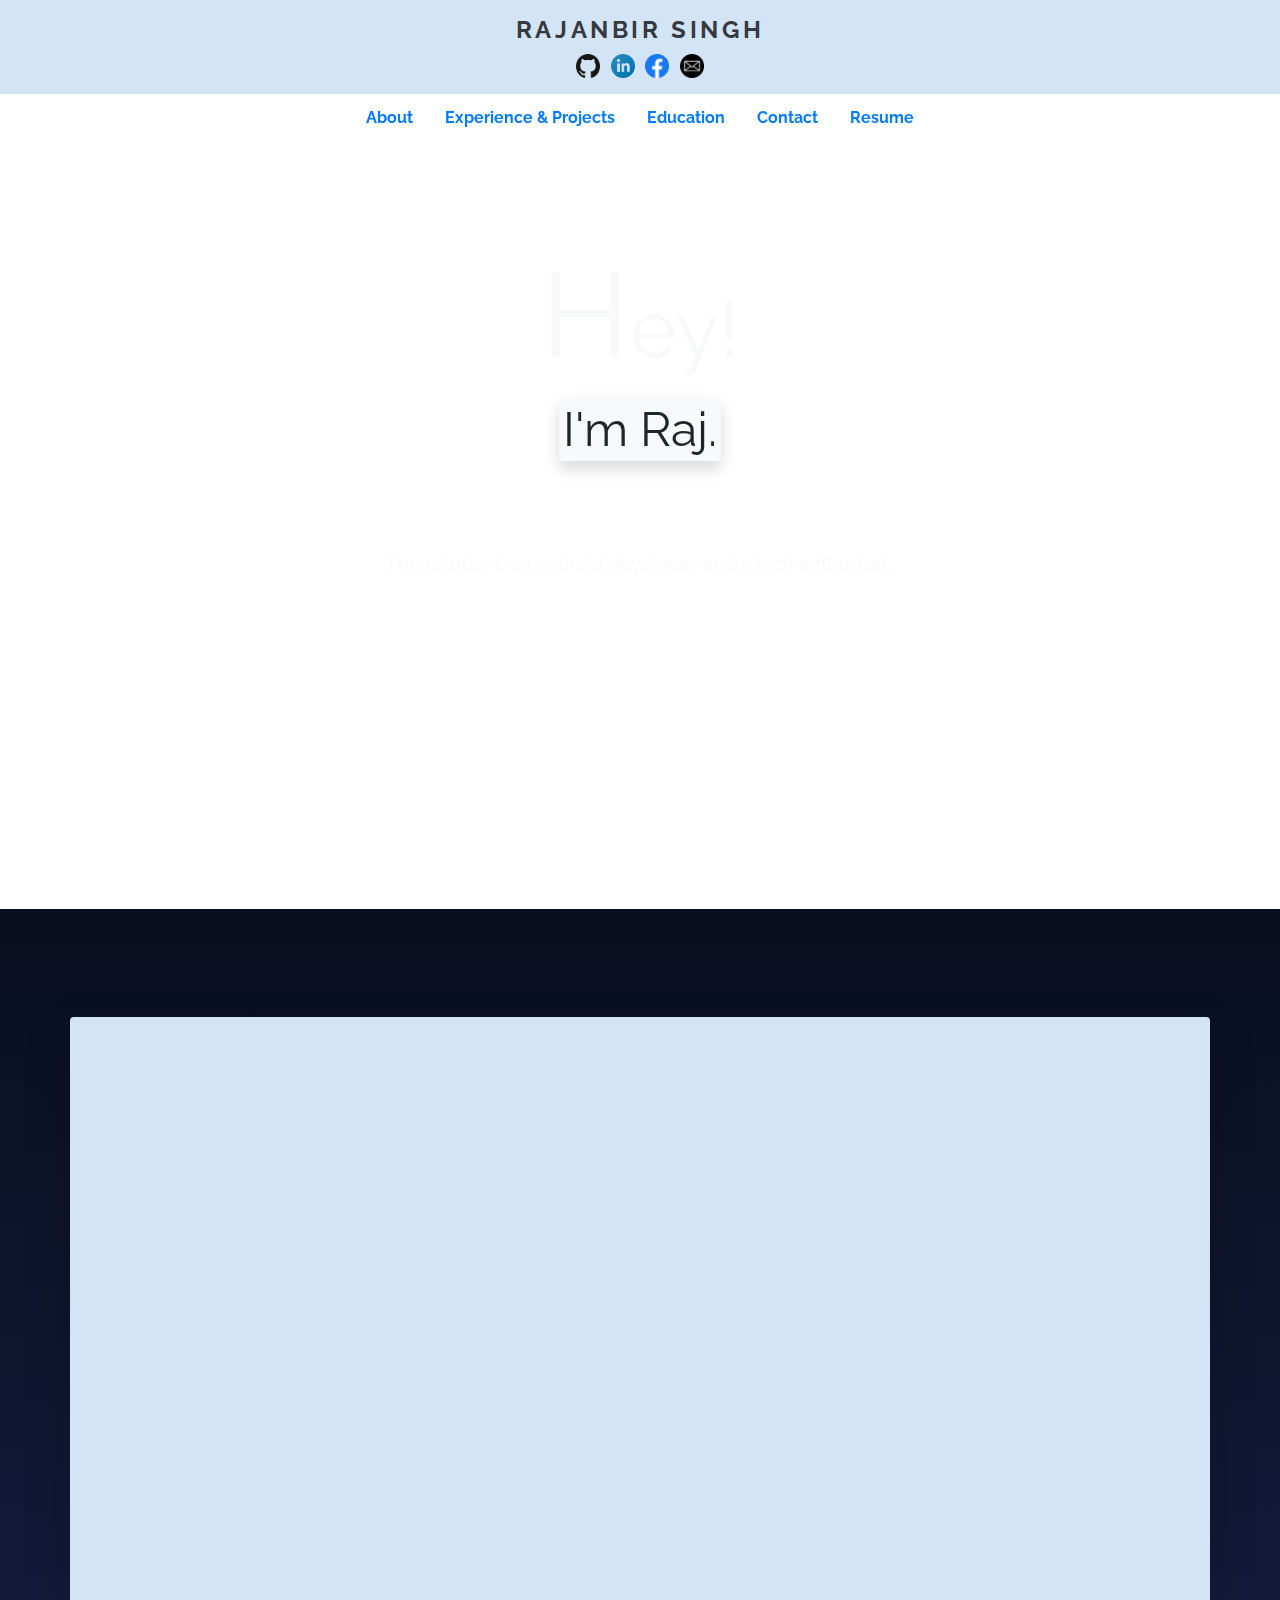
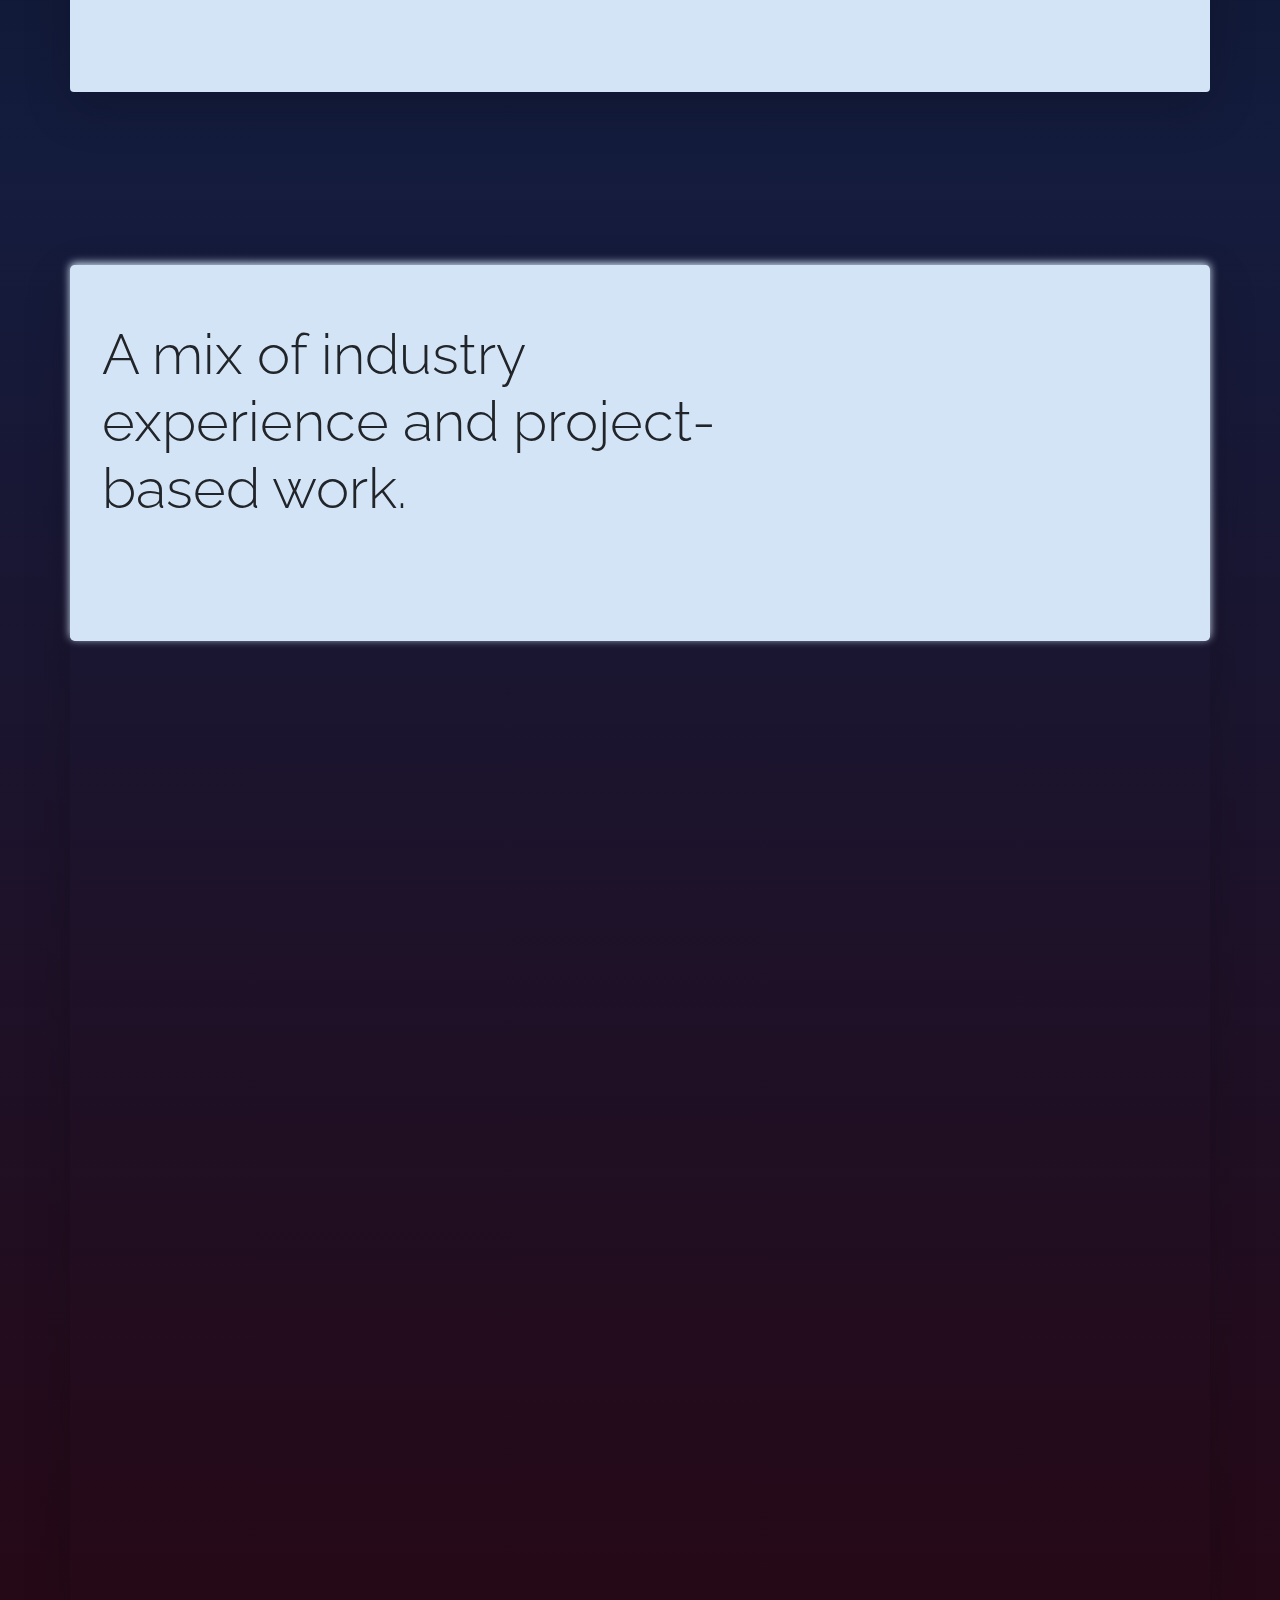
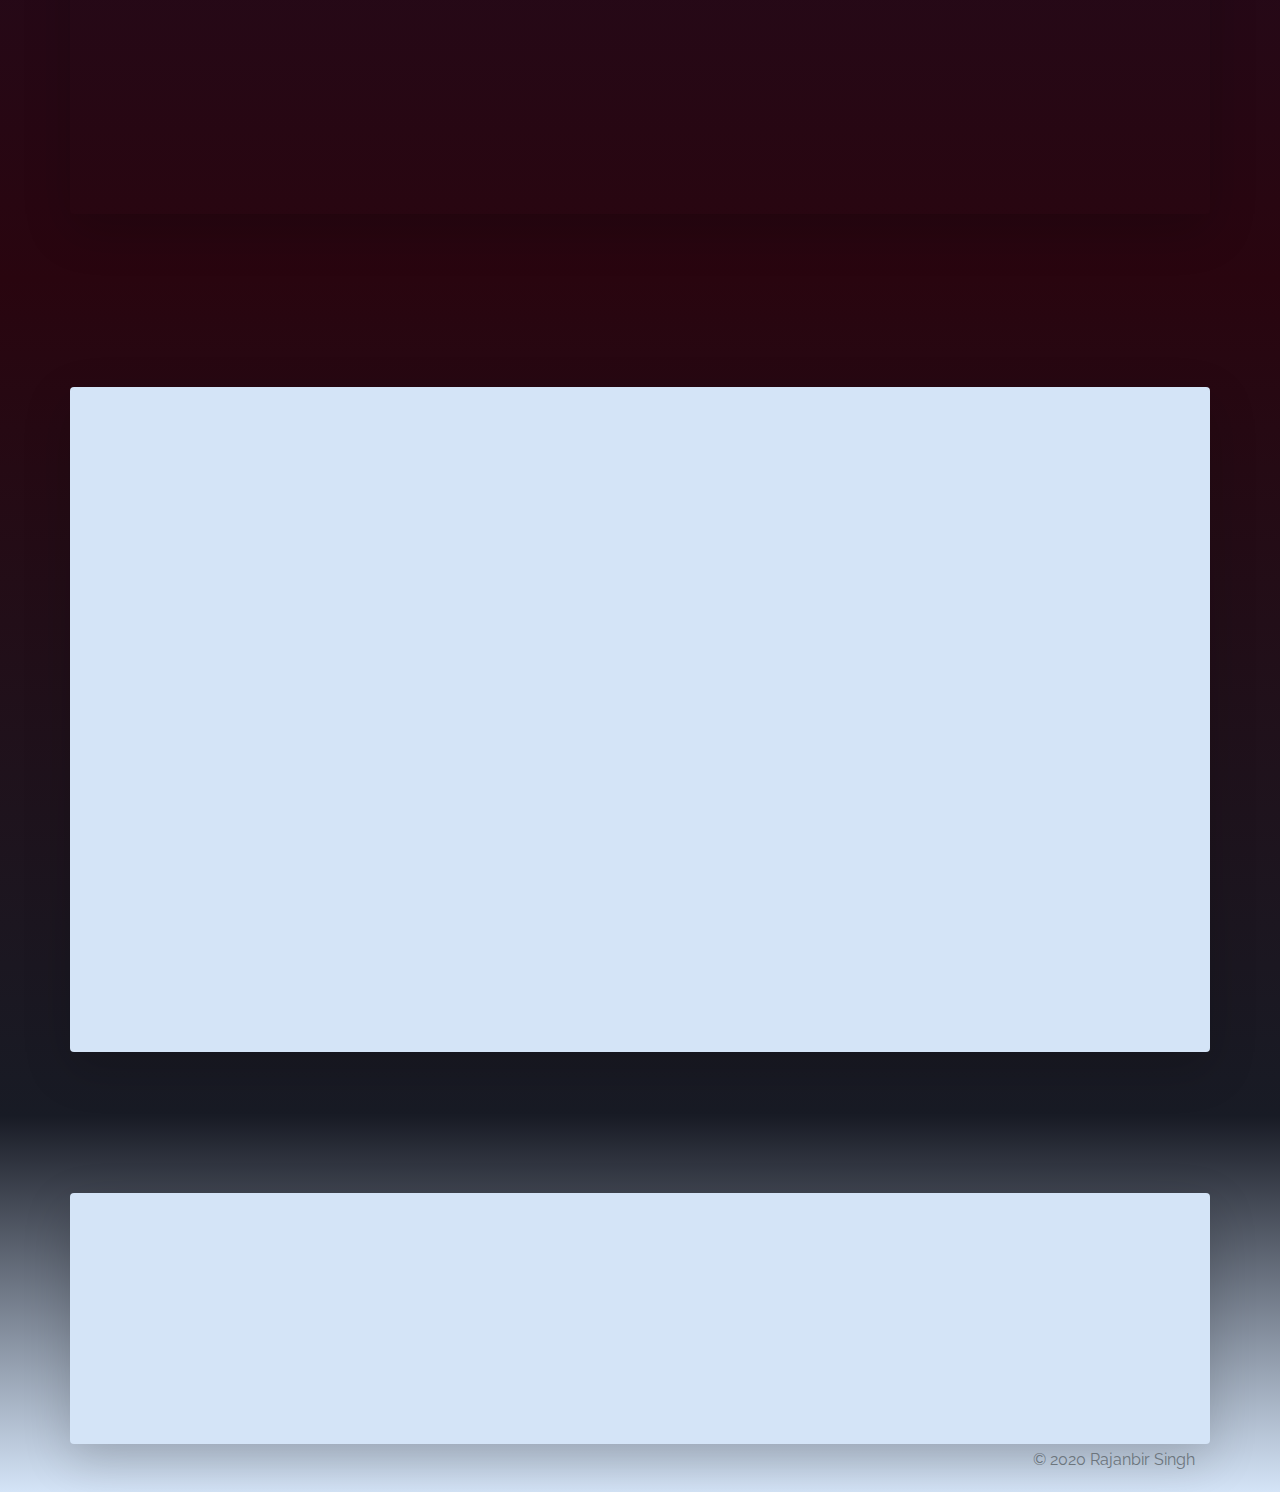
==== commit 4b58e245: "fix jumbotron animation, kbd color change" ====
--- a/index.html
+++ b/index.html
@@ -232,9 +232,9 @@
                             <div class="row">
                                 <div class="col-sm-8 my-auto">
                                     <p class="display-4">A mix of industry experience and project-based work.</p>
-                                    <p class="lead text-secondary font-weight-normal">Developing software is about problem-solving, not just writing code.</p>
-                                </div>
-                                <div class="col-sm-4 text-center">
+                                    <p class="lead container-bodys show-on-scroll text-secondary font-weight-normal">Developing software is about problem-solving, not just writing code.</p>
+                                </div>
+                                <div class="col-sm-4 container-bodys show-on-scroll text-center">
                                     <img src="/images/experience-banner.png" class="experience-banner-img" alt="experience-banner">
                                 </div>
                             </div>
--- a/index.css
+++ b/index.css
@@ -455,6 +455,13 @@
     }
 }
 
+#experience kbd {
+    color: var(--light-blue);
+    /* border: 1px solid var(--color3); */
+    background-color: var(--color3);
+    opacity: 0.9;
+}
+
 
 /* **************EDUCATION SECTION ******************** */
 
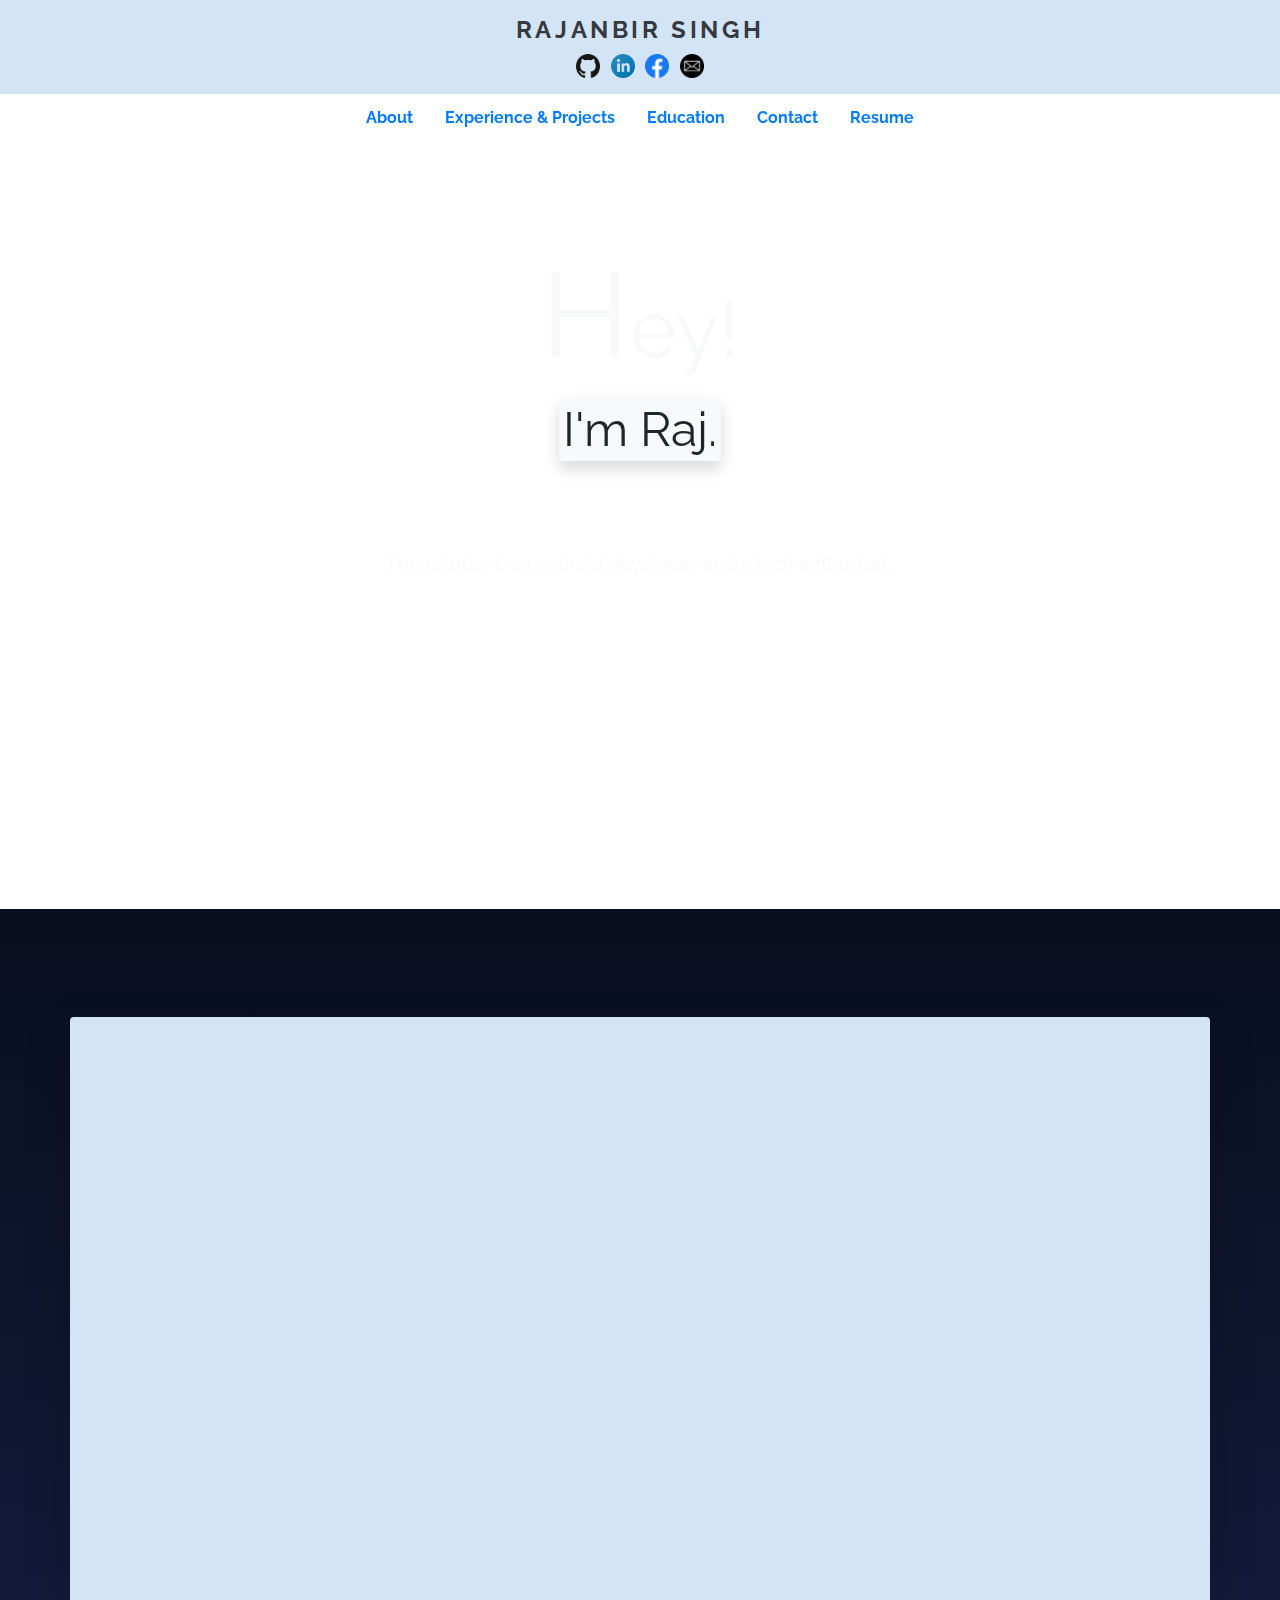
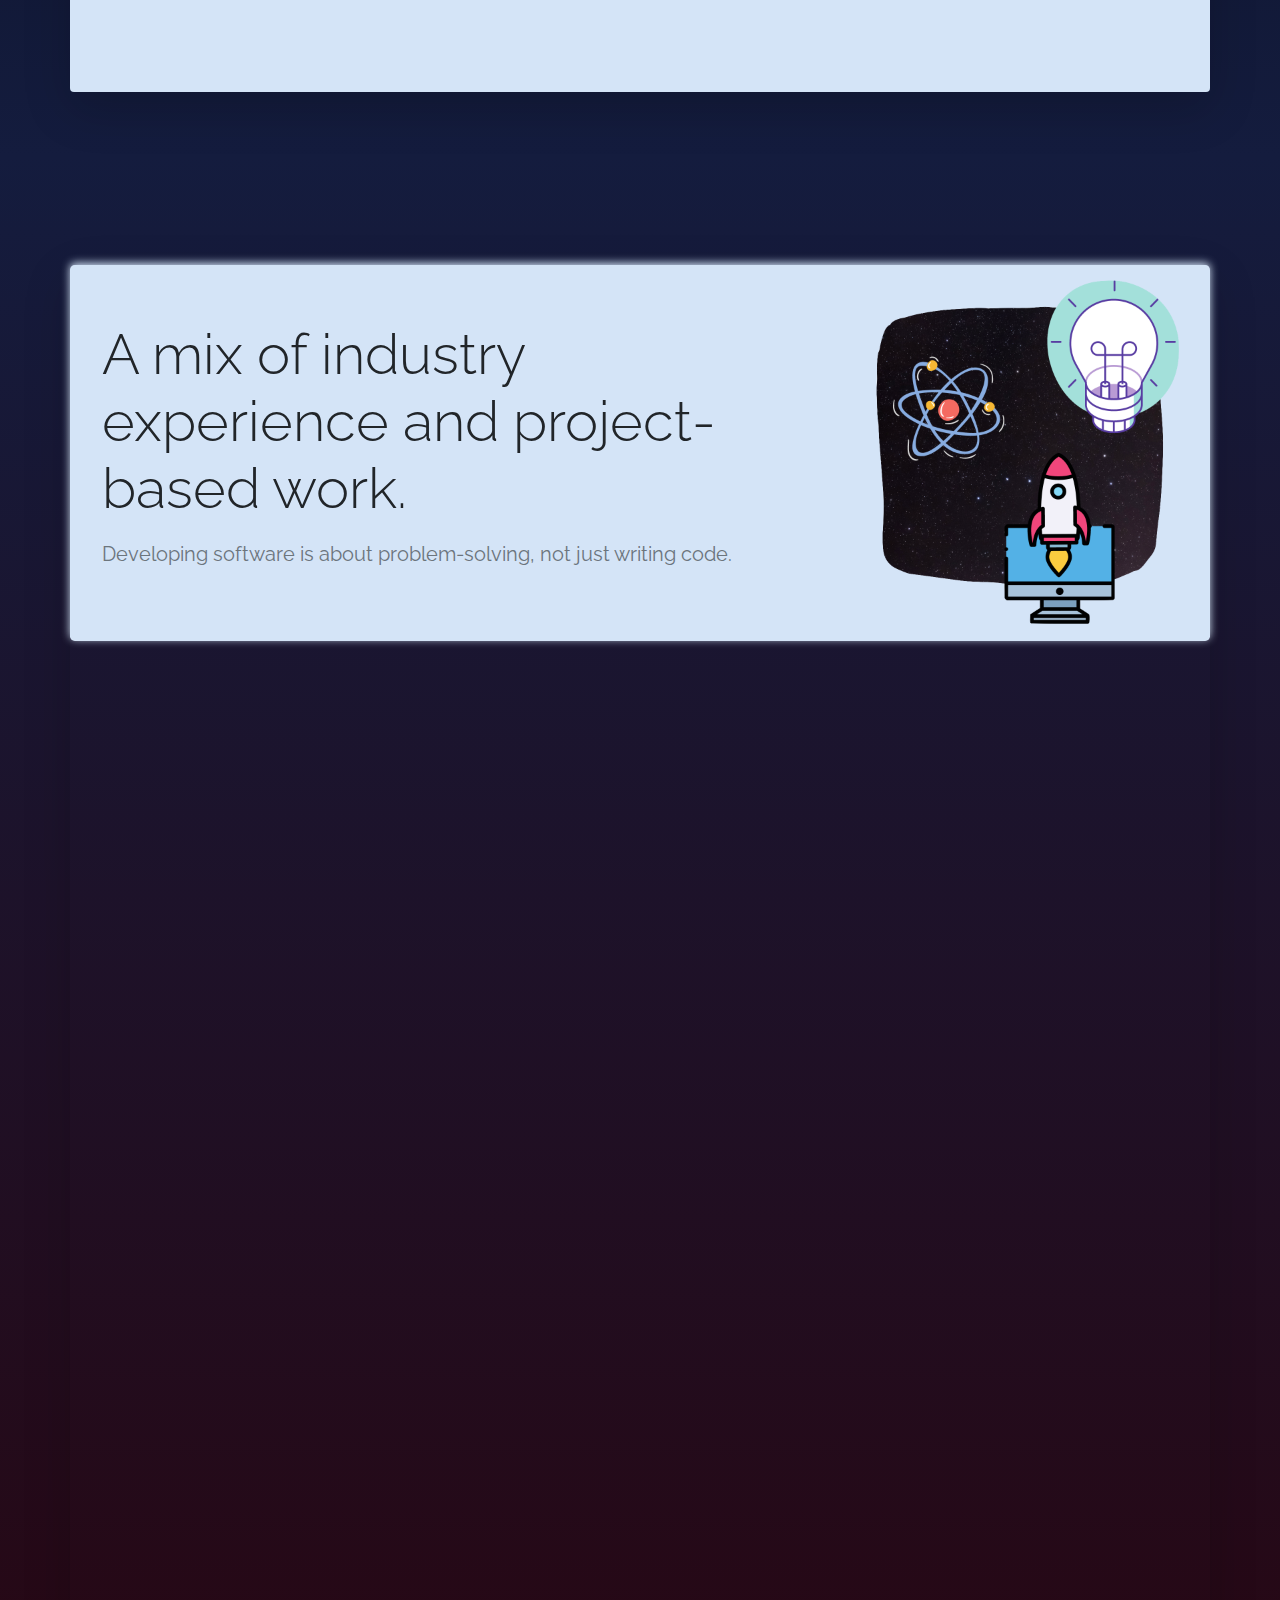
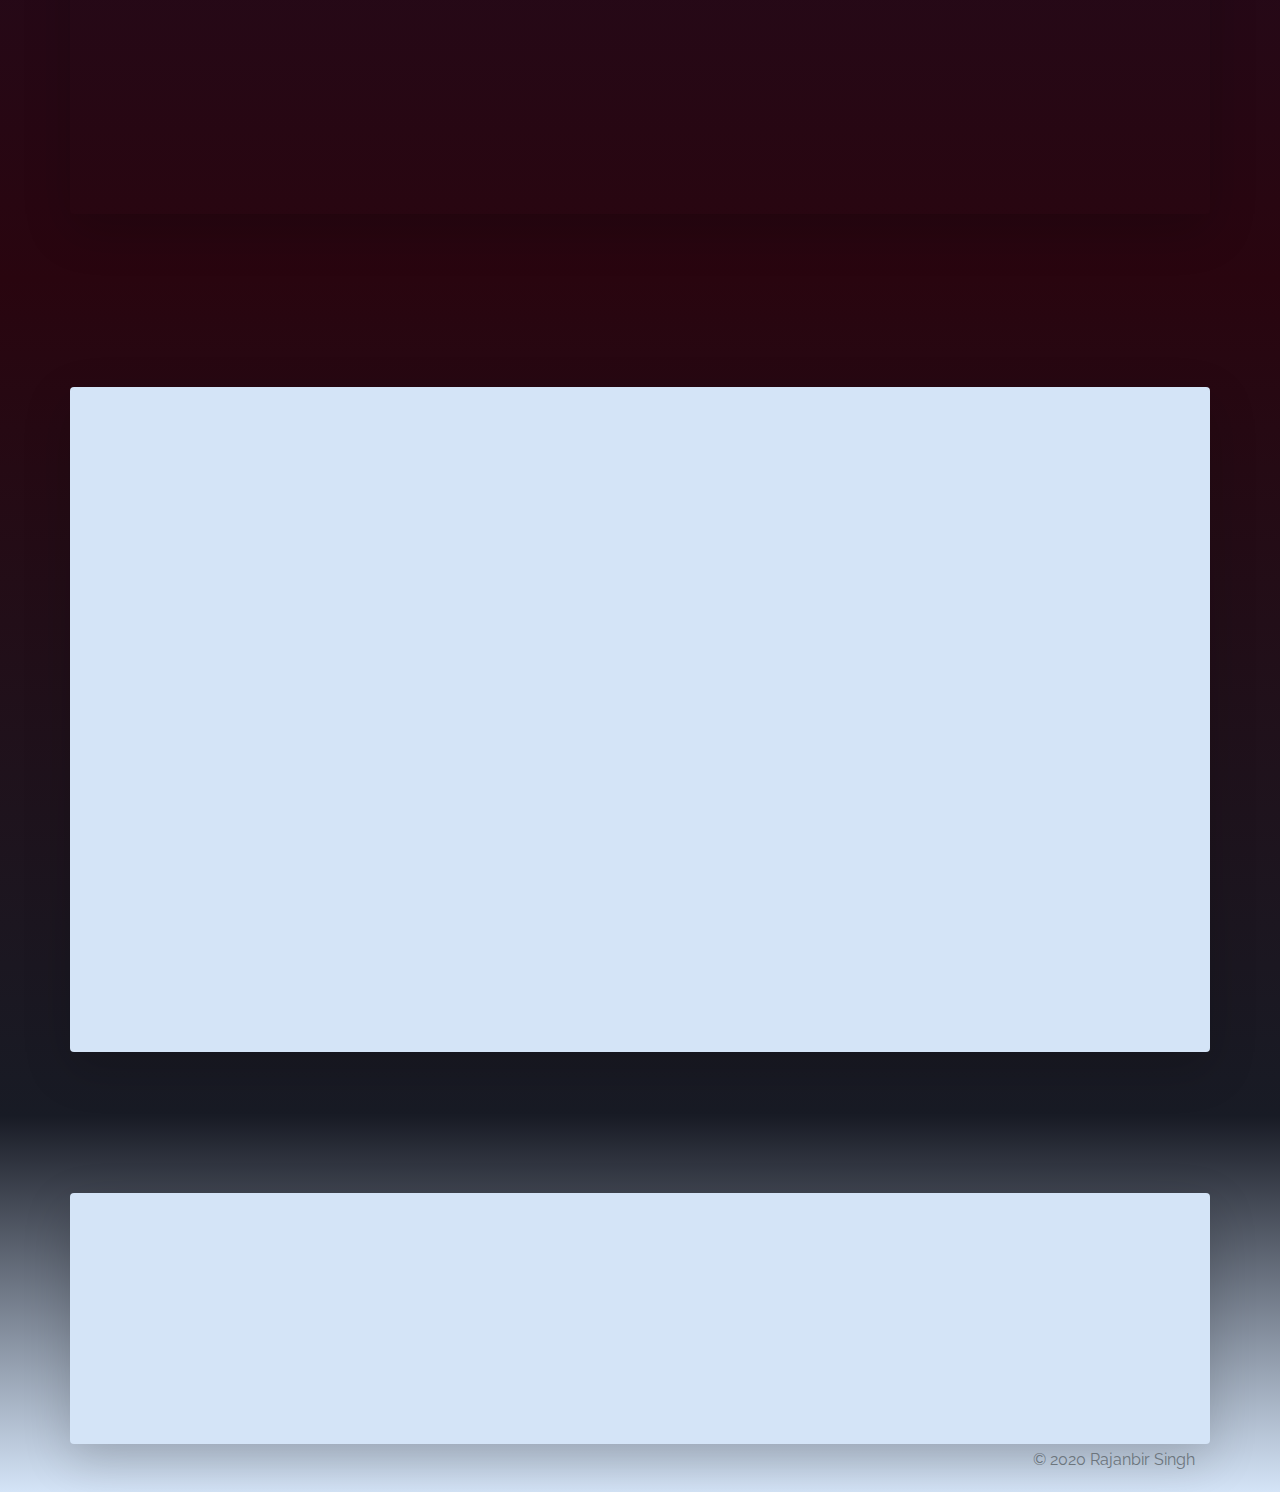
==== commit e21af793: "Revert "fix jumbotron animation, kbd color change"" ====
--- a/index.html
+++ b/index.html
@@ -232,9 +232,9 @@
                             <div class="row">
                                 <div class="col-sm-8 my-auto">
                                     <p class="display-4">A mix of industry experience and project-based work.</p>
-                                    <p class="lead container-bodys show-on-scroll text-secondary font-weight-normal">Developing software is about problem-solving, not just writing code.</p>
-                                </div>
-                                <div class="col-sm-4 container-bodys show-on-scroll text-center">
+                                    <p class="lead text-secondary font-weight-normal">Developing software is about problem-solving, not just writing code.</p>
+                                </div>
+                                <div class="col-sm-4 text-center">
                                     <img src="/images/experience-banner.png" class="experience-banner-img" alt="experience-banner">
                                 </div>
                             </div>
--- a/index.css
+++ b/index.css
@@ -455,13 +455,6 @@
     }
 }
 
-#experience kbd {
-    color: var(--light-blue);
-    /* border: 1px solid var(--color3); */
-    background-color: var(--color3);
-    opacity: 0.9;
-}
-
 
 /* **************EDUCATION SECTION ******************** */
 
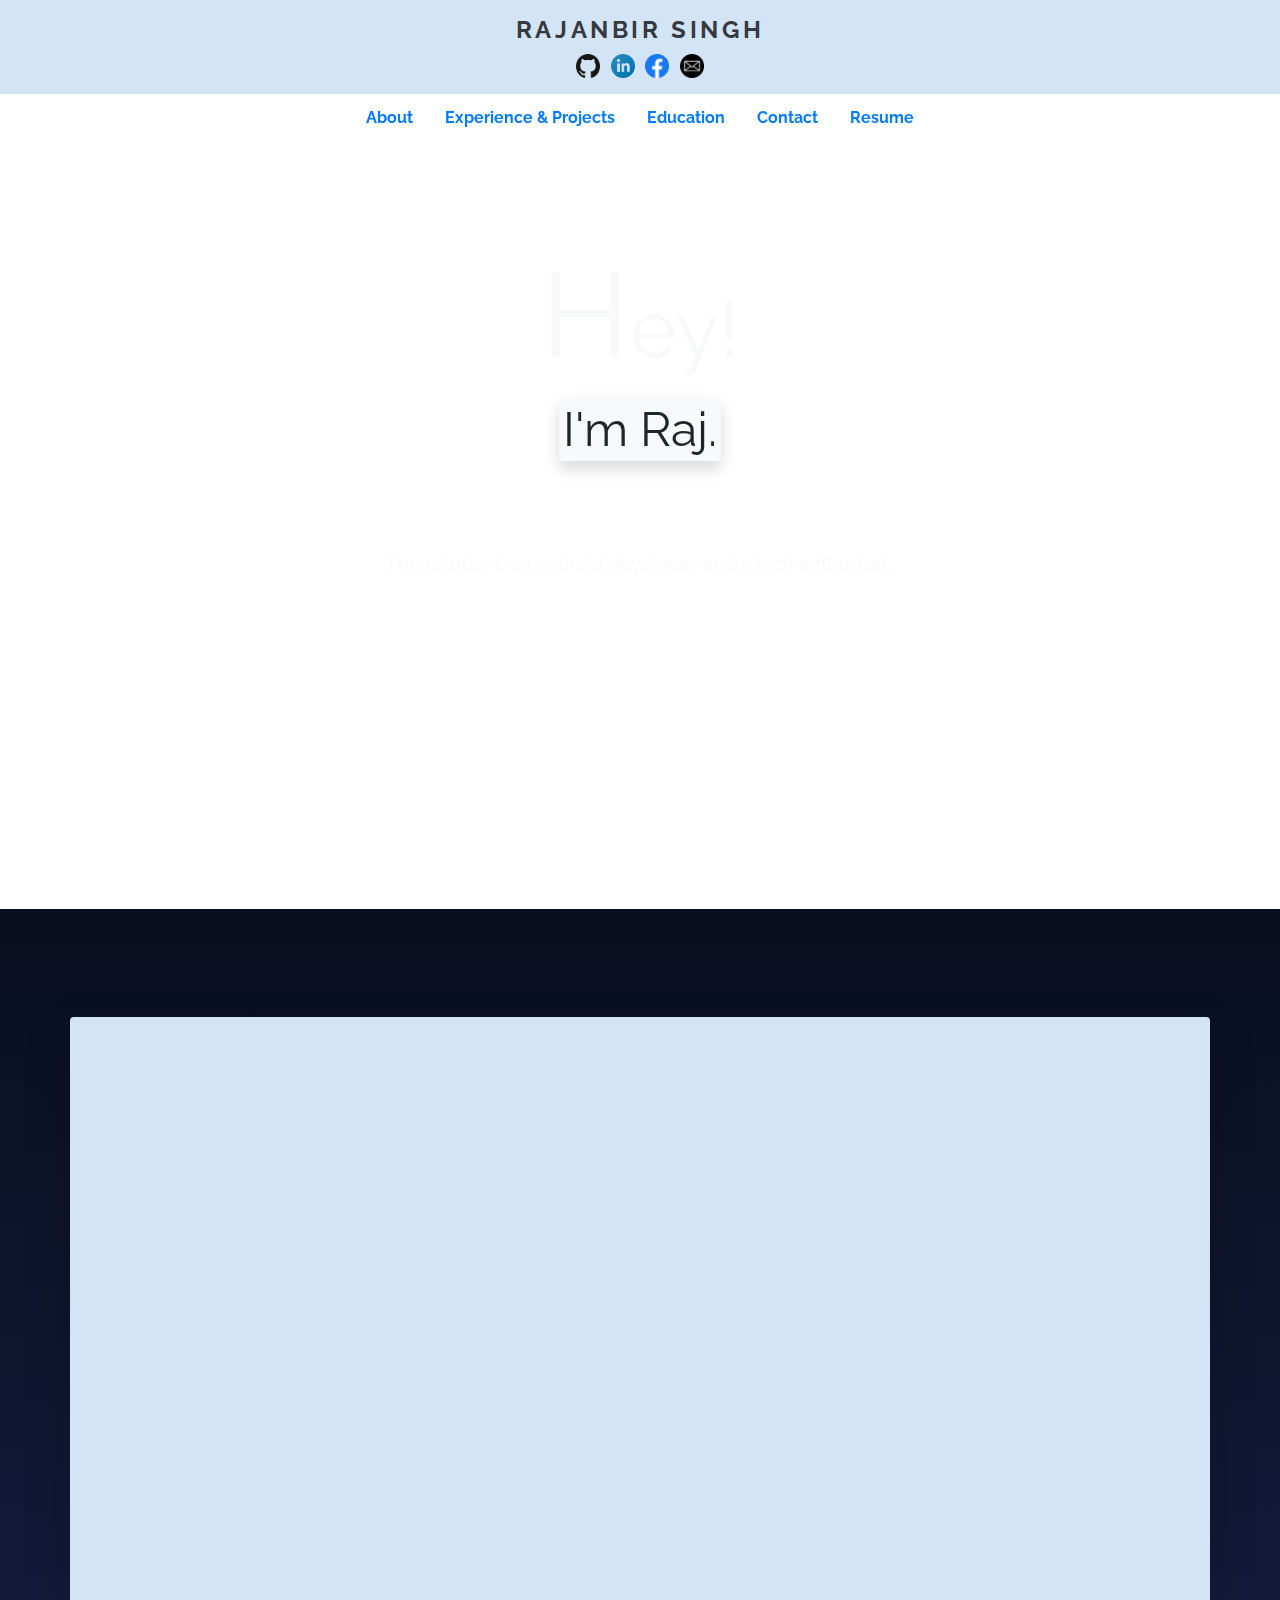
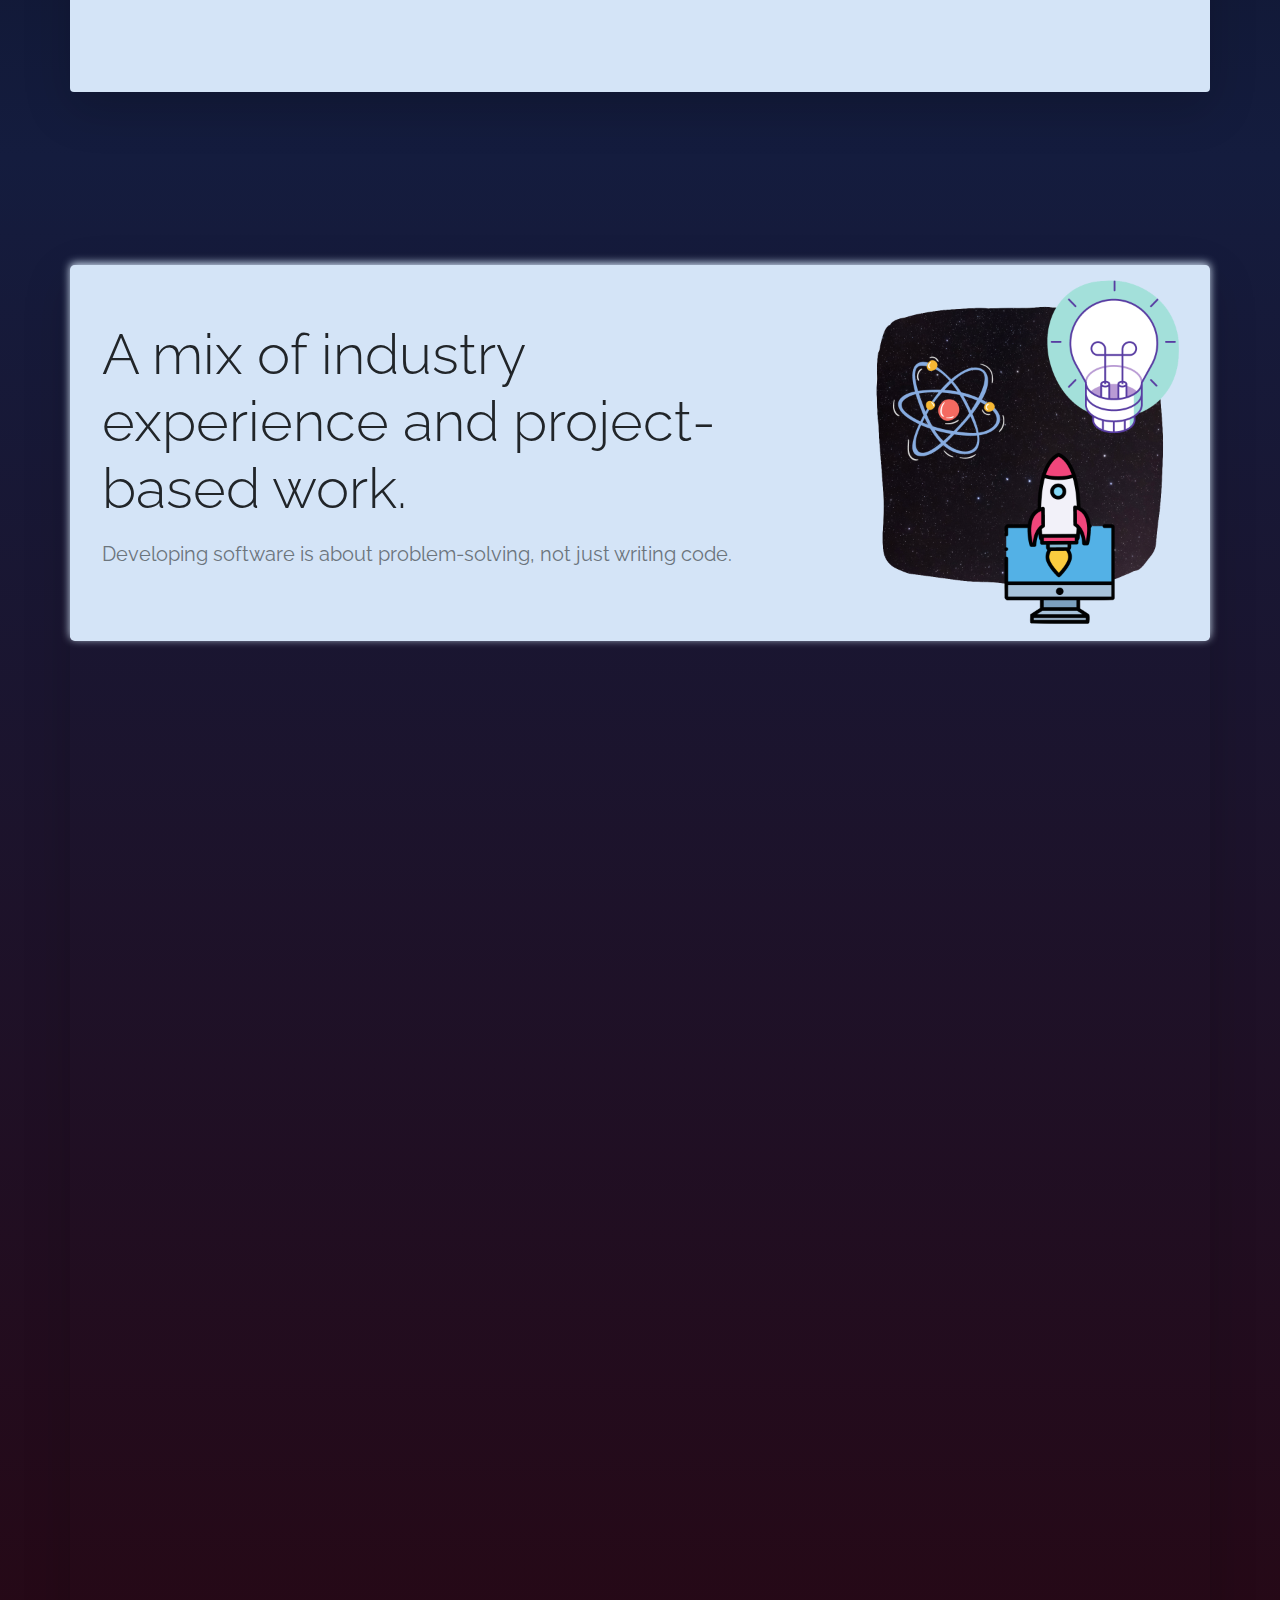
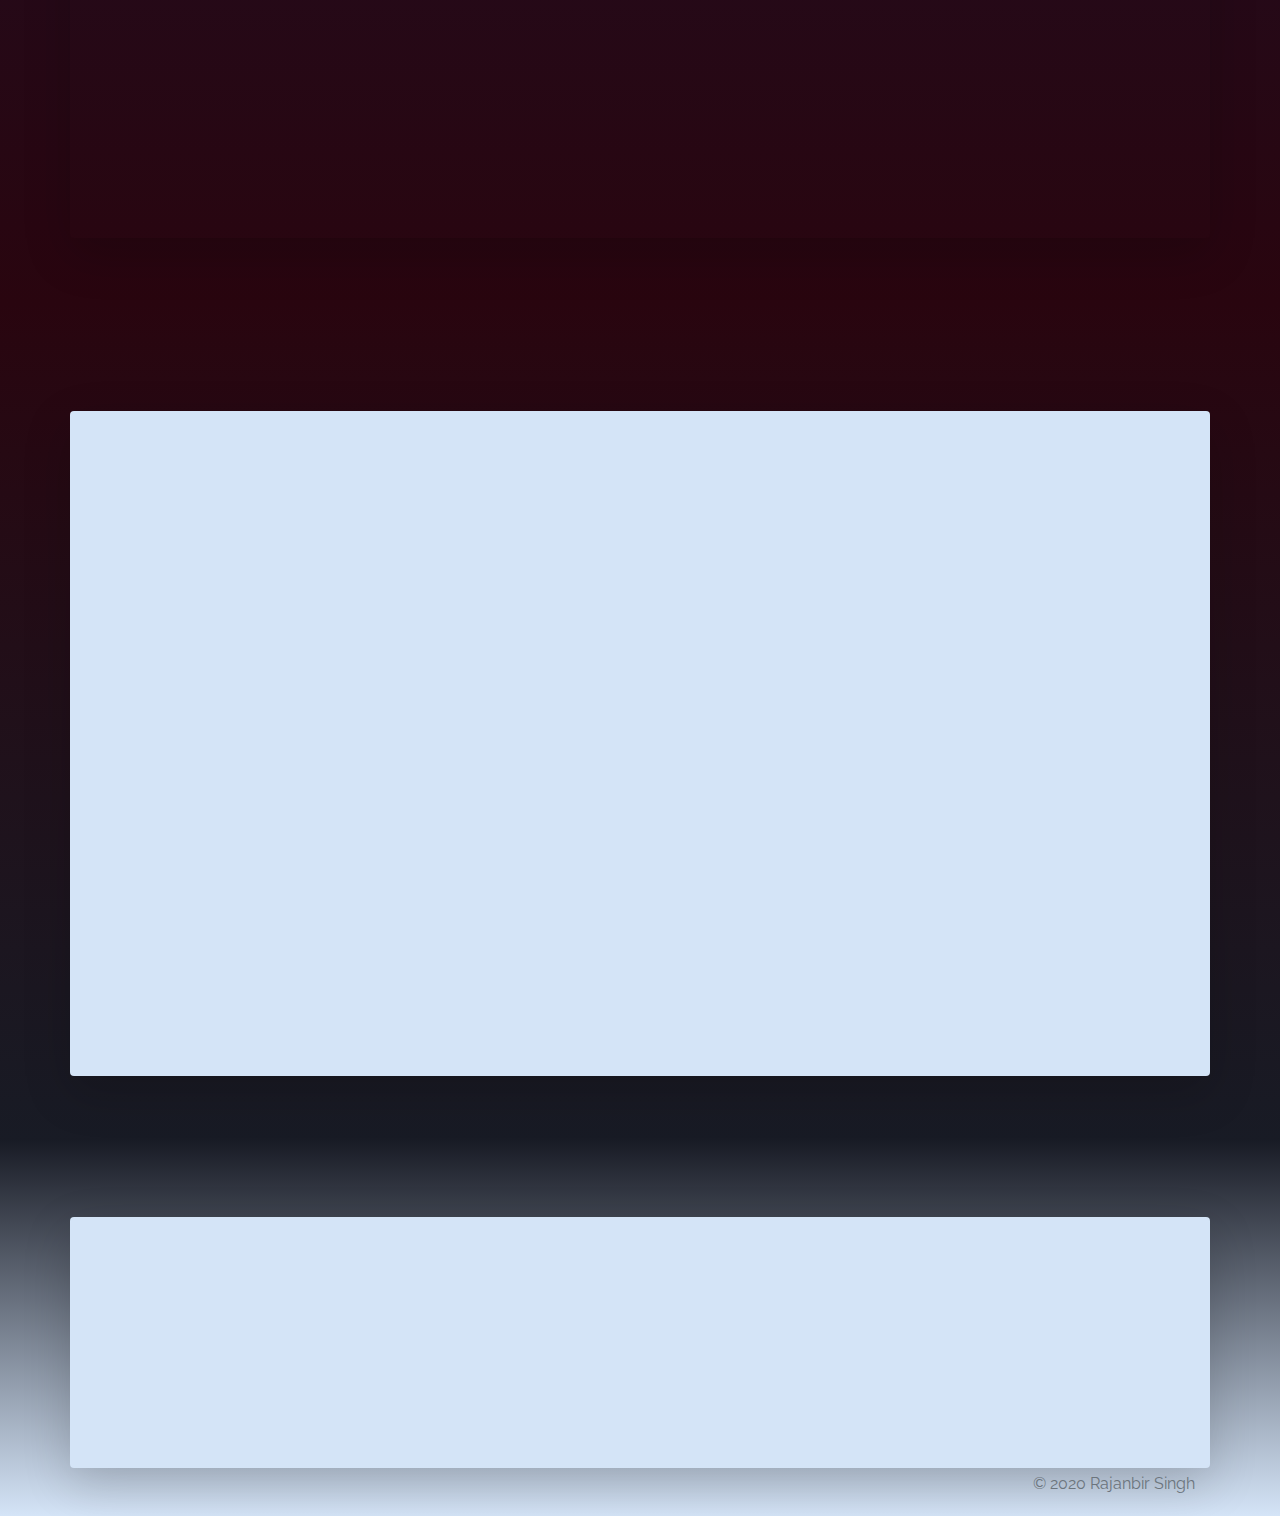
==== commit 9d887c0c: "optimized particle.js background + minor content changes" ====
--- a/index.html
+++ b/index.html
@@ -171,7 +171,7 @@
 
                             ~ <code>[Current Position]</code>
                             <div class="ml-3 shadow-lg" id="output">
-                                => Back End Developer @ <a href="https://www.linkedin.com/company/walletifai/" target="_blank">Walletifai</a> 
+                                => Back End Developer @ <a href="https://www.linkedin.com/company/walletifai/" target="_blank">Walletifai</a>
                             </div></br>
 
                             ~ <code>[Latest Project]</code>
@@ -220,12 +220,12 @@
                         <!-- <div class="container-fluid-sm mb-3" id="experience-banner">
                             <div class="row">
                                 <div class="col-sm-8">
-                                    
+
                                 </div>
                                 <div class="col-sm-4">
                                     <img src="images/experience-banner-img.png" class="img-fluid mx-auto pb-3" id="experience-banner-img" alt="experience-header-img">
                                 </div>
-                            
+
                             </div>
                         </div> -->
                         <div class="jumbotron py-2 text-left" id="experience-jumbotron">
@@ -238,20 +238,20 @@
                                     <img src="/images/experience-banner.png" class="experience-banner-img" alt="experience-banner">
                                 </div>
                             </div>
-                            
+
                         </div>
 
                         <div class="container-fluid-sm text-left">
                             <div class="card-columns" id="experience">
-                                
+
                                 <!-- Walletifai Experience  ------->
                                 <div class="card container-bodys show-on-scroll">
                                     <img class="card-img-top img-fluid mx-auto" src="images/walletifai_logo.jpg" alt="walletifai_logo">
                                     <!-- card body -->
                                     <div class="card-body">
-                                        <h5 class="card-title shadow-sm text-center border-bottom">Back End Developer @ <a href="https://www.linkedin.com/company/walletifai/" target="_blank">Walletifai</a></h5>
+                                        <h5 class="card-title shadow-sm text-center border-bottom">Back End Java Developer @ <a href="https://www.linkedin.com/company/walletifai/" target="_blank">Walletifai</a></h5>
                                         <ul class="card-text">
-                                            <li class="pb-1 text-secondary text-justify" id="card-subtitle"><b>INTERNSHIP</b> &bull; <i>08/2020 - present</i></li>
+                                            <li class="pb-1 text-secondary text-justify" id="card-subtitle"><b>INTERNSHIP</b> &bull; <i>Aug 2020 - Jan `2021</i></li>
                                             <li class="pb-1">Building <b>RESTful API</b> for a <b>Fintech</b> Mobile Application and Web Services</li>
                                             <li class="pb-1">Integrating financial services APIs like <b>Plaid</b> with app logic to implement new features</li>
                                             <li class="pb-1">Performance <b>Testing</b>, Unit Testing with Postman and Junit</li>
@@ -303,7 +303,7 @@
                                                 </div>
                                             </a>
                                         </div>
-                                        
+
                                         <a class="carousel-control-prev" href="#carouselExampleControls" role="button" data-slide="prev">
                                             <span class="carousel-control-prev-icon" aria-hidden="true"></span>
                                             <span class="sr-only">Previous</span>
@@ -319,7 +319,7 @@
                                         <h5 class="card-title shadow-sm text-center"><i class="fab fa-android"></i> Voice Alarm</h5>
 
                                         <ul class="card-text">
-                                            <li class="py-1">An android app that uses <b>speech recognition</b> to wake you up</li>
+                                            <li class="py-1">An android app that uses Google's <b>speech recognition API</b> to wake you up</li>
                                             <li class="py-1">The alarm is dimissed by reading the text shown on the screen, into phone's mic</li>
                                             <!-- <li class="py-1">Engages the groggy user to put some effort into waking up</li> -->
                                         </ul>
@@ -434,7 +434,7 @@
                 <!-- EDUCATION *********************************************** -->
 
                 <div class="container-fluid-sm" id="education">
-                    
+
                     <h4 class="container-titles show-on-scroll shadow px-2 py-1 rounded">Education</h4>
                     <div class="container text-center shadow-lg rounded p-3">
 
@@ -514,7 +514,7 @@
                                     <a href="https://www.linkedin.com/in/singh-rbir/" class="fade show" target="_blank">
                                         LinkedIn <img src="images/linked_in_logo.png" alt="in">
                                     </td>
-                                    <td id="social-links">(+1) 204-955-5272 <i class="fas fa-mobile-alt"></i></td>
+                                    <td id="social-links">(+1) 647-612-2626 <i class="fas fa-mobile-alt"></i></td>
                                 </tr>
                                 <tr>
                                     <td id="social-links" class="border-right">
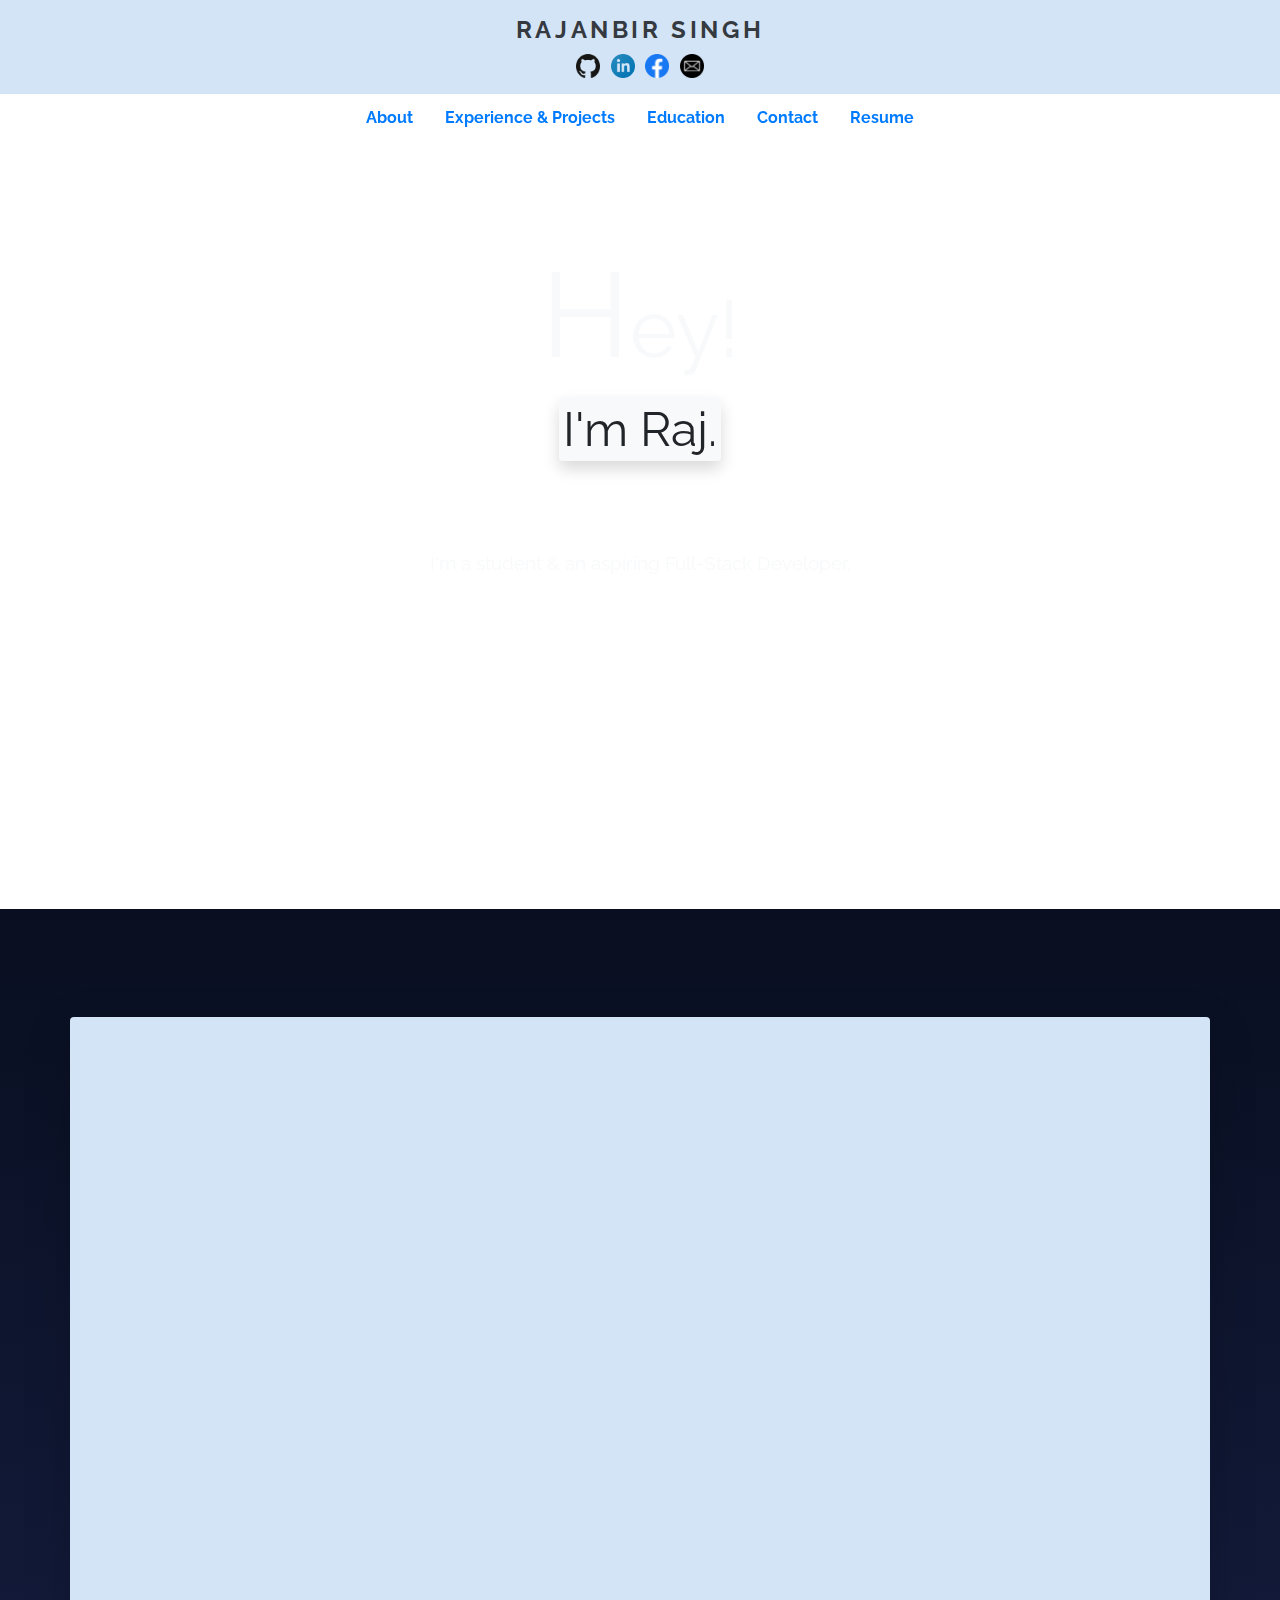
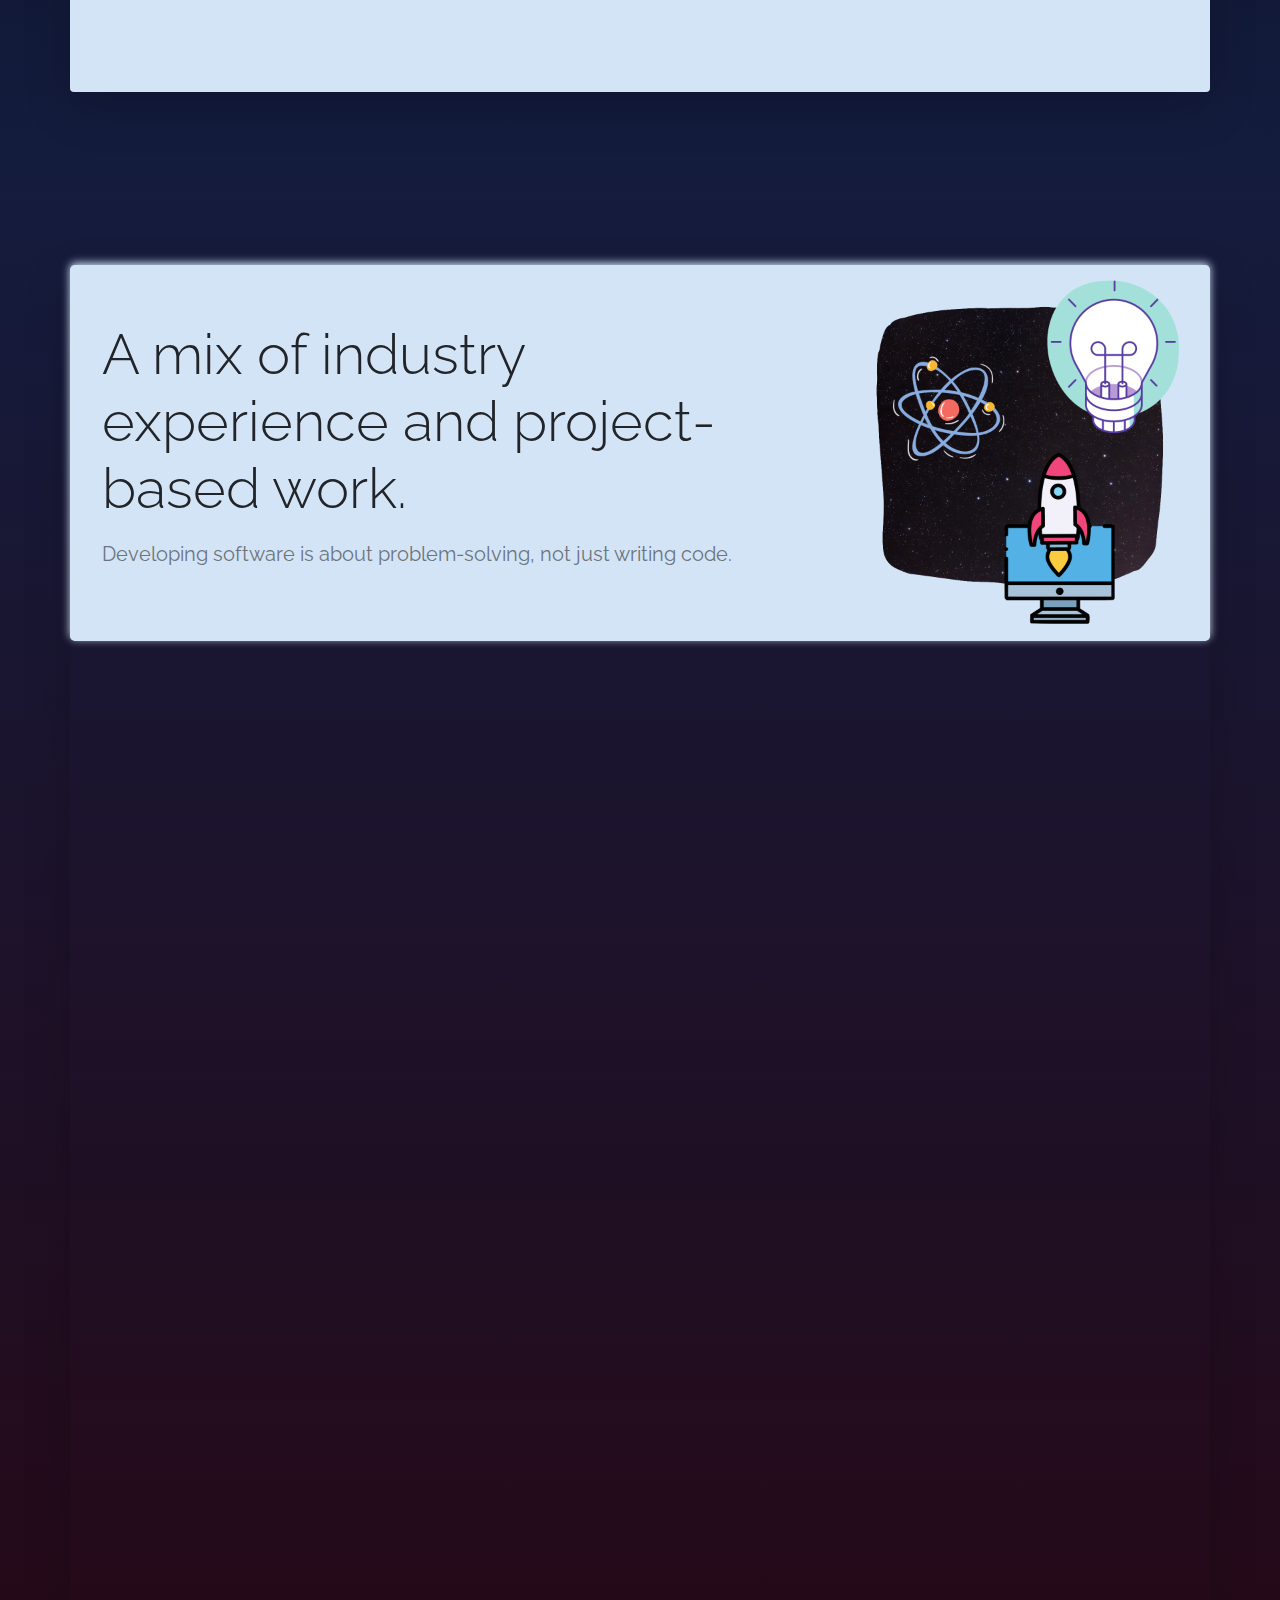
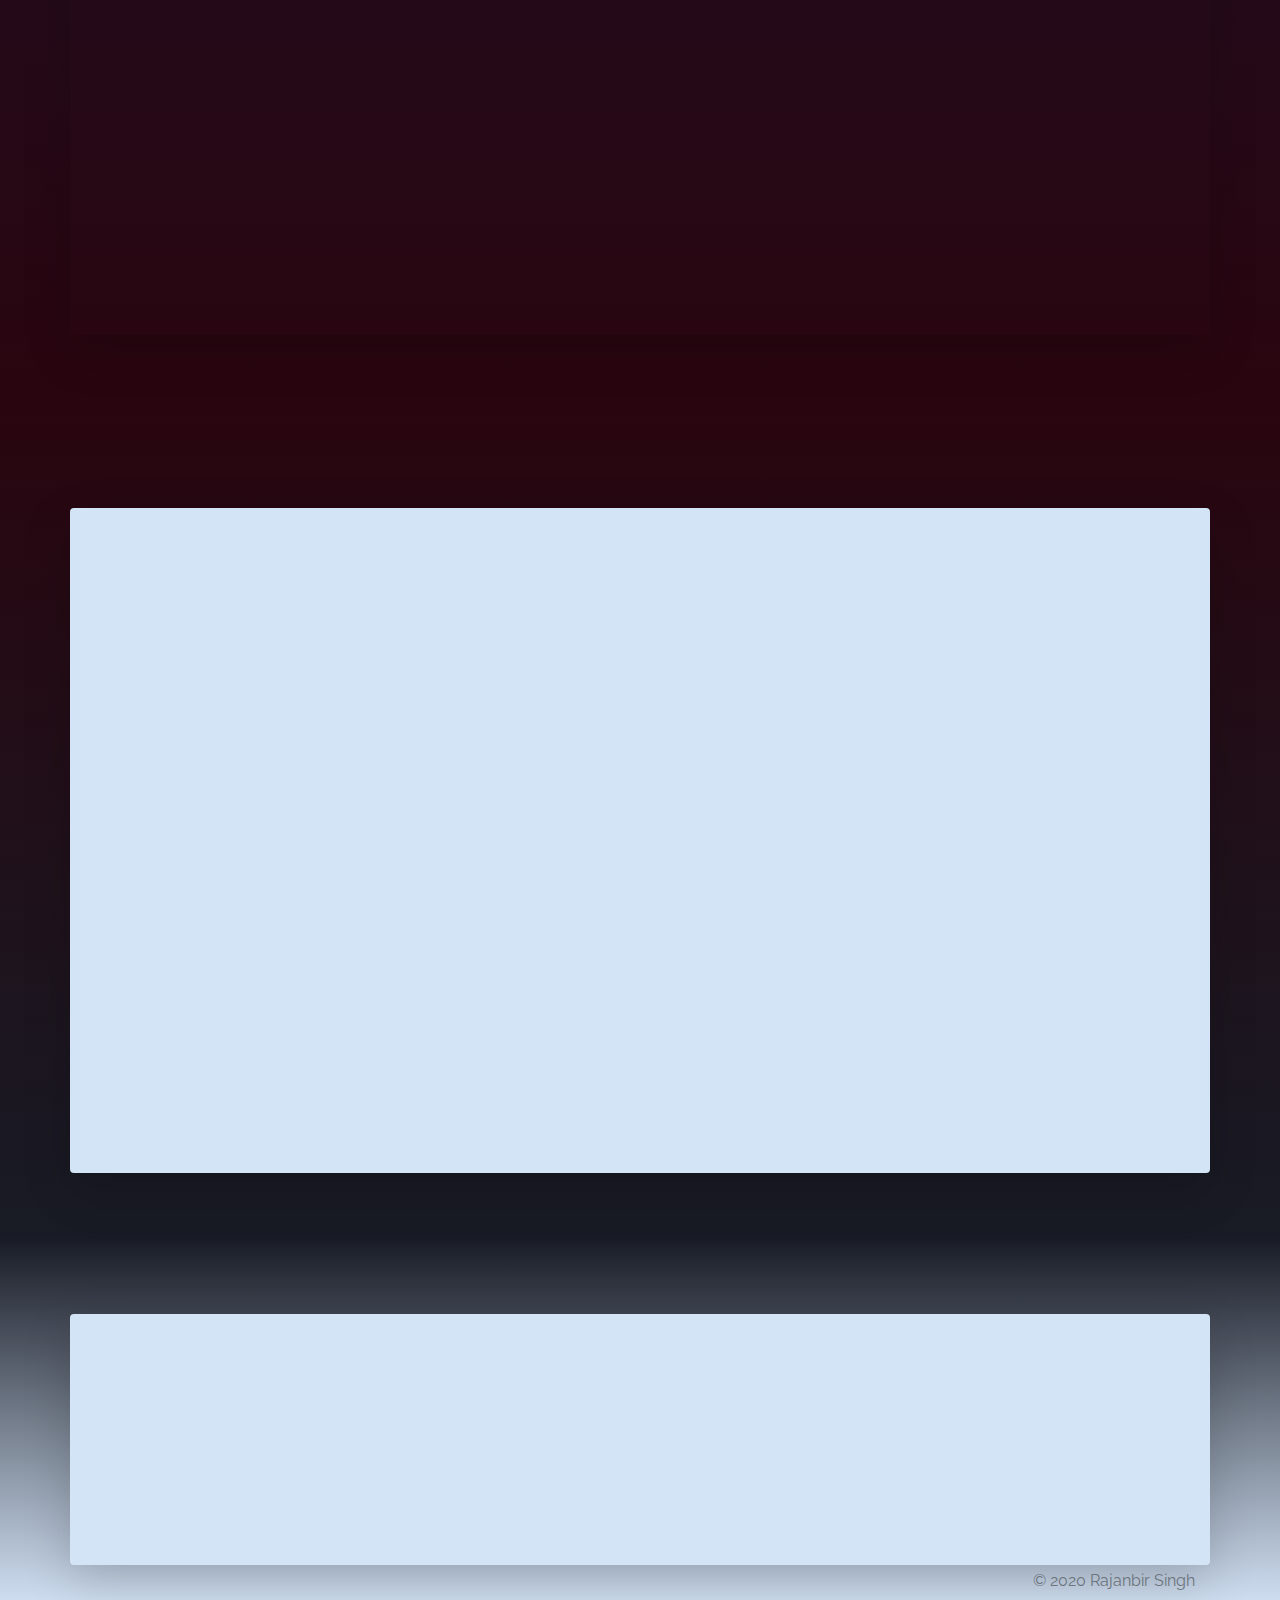
==== commit 5943f9ff: "many changes, new project, bug fixes" ====
--- a/index.html
+++ b/index.html
@@ -3,6 +3,7 @@
 <head>
     <meta charset="utf-8">
     <meta name="viewport" content="width=device-width, initial-scale=1, shrink-to-fit=no">
+    <meta name="description" content="Hi. I'm Rajanbir Singh. Call me Raj. Feel free to have a look at my portfolio background, side projects, education & school work and contact info. ">
     <title>Rajanbir Singh</title>
 
     <link rel="shortcut icon" href="favicon.png" type="image/png"/>
@@ -112,7 +113,7 @@
 
                 </div>
                 <div class="container text-center">
-                    <p class="text-center text-light my-3" id="intro-text">I'm a student, an android developer and a tech enthusiast.</p>
+                    <p class="text-center text-light my-3" id="intro-text">I'm a student & an aspiring Full-Stack Developer.</p>
                     <i class="fas fa-arrow-alt-circle-down bg-dark" id="scroll-down-icon"></i>
                 </div>
 
@@ -123,7 +124,7 @@
                 ************************************ -->
             <div class="container-fluid-sm" id="about">
 
-                <h4 class="container-titles show-on-scroll shadow px-2 py-1 rounded text-center mx-auto">About</h4>
+                <h4 class="container-titles show-on-scroll shadow px-2 py-1 rounded text-center mx-auto">About me</h4>
                 <div class="container shadow-lg text-center justify-content-center rounded p-3">
 
                     <div class="row justify-content-around text-left">
@@ -169,32 +170,32 @@
                                 => 2021
                             </div></br>
 
-                            ~ <code>[Current Position]</code>
+                            ~ <code>[Most Recent Position]</code>
                             <div class="ml-3 shadow-lg" id="output">
-                                => Back End Developer @ <a href="https://www.linkedin.com/company/walletifai/" target="_blank">Walletifai</a>
+                                => Back End Developer @ <a href="https://www.linkedin.com/company/walletifai/" target="_blank"><span class="text-white">Walletifai</span> (startup <i class="fas fa-external-link-alt"></i>)</a>
                             </div></br>
 
                             ~ <code>[Latest Project]</code>
                             <div class="ml-3 shadow-lg" id="output">
-                                => Voice Alarm
-                                (<a href="https://play.google.com/store/apps/details?id=my.app.rajanbirsingh.voicealarm">Android App</a> <i class="fab fa-google-play fa-sm"></i>)
+                                => Online Bookstore
+                                (<a href="https://main.dg6br18dfokcj.amplifyapp.com/">website <i class="far fa-window-maximize"></i></a>)
                             </div></br>
 
                             ~ <code>[Interests]</code>
                             <div class="ml-3 shadow-lg" id="output">
-                                => ['Coding', 'Gym', 'Chillstep music', 'Bitcoin', 'Video Games', 'Cat videos on Youtube']
+                                => ['Gym', 'Chillstep music', 'Crypto', 'Video Games', 'Cat videos on Youtube']
                             </div></br>
 
                             ~ <code>[Resume]</code>
                             <div class="ml-3 shadow-lg" id="output">
-                                => <a href="docs/rajCSResume.pdf" target="_blank" class="link-primary">raj_resume.pdf
-                                    <i class="fas fa-external-link-alt fa-xs"></i></a>
+                                => <a href="docs/rajCSResume.pdf" target="_blank" class="link-primary"><span class="text-white">raj_resume</span>.pdf
+                                    <i class="fas fa-external-link-alt"></i></a>
                                 </div></br>
 
                                 ~ <code>[Email]</code>
                                 <div class="ml-3 shadow-lg" id="output">
                                     => <a href="mailto:singh.rbir@gmail.com?Subject=Hi%20there!%20I%20found%20your%20portfolio" target="_top">
-                                        singh.rbir@gmail.com
+                                        <span class="text-white">singh.rbir@gmail.com </span><i class="fas fa-external-link-alt"></i>
                                     </a>
                                 </div></br>
 
@@ -228,6 +229,7 @@
 
                             </div>
                         </div> -->
+                        <!-- EXPERIENCE BANNER ------------------------>
                         <div class="jumbotron py-2 text-left" id="experience-jumbotron">
                             <div class="row">
                                 <div class="col-sm-8 my-auto">
@@ -238,9 +240,9 @@
                                     <img src="/images/experience-banner.png" class="experience-banner-img" alt="experience-banner">
                                 </div>
                             </div>
-
                         </div>
 
+                        <!-- EXPERIENCE CARDS -------------------------->
                         <div class="container-fluid-sm text-left">
                             <div class="card-columns" id="experience">
 
@@ -258,143 +260,14 @@
                                             <li class="pb-1">Agile, scrum-based environment</li>
                                         </ul>
                                         <kbd>Java</kbd>
-                                        <kbd>Spring Boot</kbd>
-                                        <kbd>Spring MVC</kbd>
+                                        <kbd>Spring Boot + MVC</kbd>
                                         <kbd>Hibernate</kbd>
-                                        <kbd>Servlet</kbd>
                                         <kbd>JDBC</kbd>
                                         <kbd>MySQL</kbd>
                                         <kbd>Maven</kbd>
-                                        <kbd>GIT</kbd>
-
-                                    </div>
-                                </div>
-
-                                <!-- voice alarm app ------->
-                                <div class="card container-bodys show-on-scroll text-left">
-
-                                    <!-- Voice alarm image carousel -->
-                                    <div id="carouselExampleControls" class="carousel slide" data-ride="carousel">
-                                        <div class="carousel-inner">
-                                            <a href="https://play.google.com/store/apps/details?id=my.app.rajanbirsingh.voicealarm" target="_blank">
-                                                <div class="carousel-item active first-image">
-                                                    <img class="card-img-top d-block mx-auto" src="images/app_v2_screenshots/app-feature-graphic.png" alt="first slide">
-                                                </div>
-                                                <div class="carousel-item">
-                                                    <img class="card-img-top d-block mx-auto" src="images/app_v2_screenshots/app-mainActivity.png" alt="second slide">
-                                                </div>
-                                                <div class="carousel-item">
-                                                    <img class="card-img-top d-block mx-auto" src="images/app_v2_screenshots/app-fullscreenActivity.png" alt="third slide">
-                                                </div>
-                                                <div class="carousel-item">
-                                                    <img class="card-img-top d-block mx-auto" src="images/app_v2_screenshots/app-alarmPageActivity.png" alt="fourth slide">
-                                                </div>
-                                                <div class="carousel-item">
-                                                    <img class="card-img-top d-block mx-auto" src="images/app_v2_screenshots/app-alarmPageActivity2.png" alt="fifth slide">
-                                                </div>
-                                                <div class="carousel-item">
-                                                    <img class="card-img-top d-block mx-auto" src="images/app_v2_screenshots/app-tutorialSlide1.png" alt="sixth slide">
-                                                </div>
-                                                <div class="carousel-item">
-                                                    <img class="card-img-top d-block mx-auto" src="images/app_v2_screenshots/app-tutorialSlide2.png" alt="seventh slide">
-                                                </div>
-                                                <div class="carousel-item">
-                                                    <img class="card-img-top d-block mx-auto" src="images/app_v2_screenshots/app-tutorialSlide3.png" alt="eighth slide">
-                                                </div>
-                                            </a>
-                                        </div>
-
-                                        <a class="carousel-control-prev" href="#carouselExampleControls" role="button" data-slide="prev">
-                                            <span class="carousel-control-prev-icon" aria-hidden="true"></span>
-                                            <span class="sr-only">Previous</span>
-                                        </a>
-                                        <a class="carousel-control-next" href="#carouselExampleControls" role="button" data-slide="next">
-                                            <span class="carousel-control-next-icon" aria-hidden="true"></span>
-                                            <span class="sr-only">Next</span>
-                                        </a>
-                                    </div>
-
-                                    <!-- card body -->
-                                    <div class="card-body">
-                                        <h5 class="card-title shadow-sm text-center"><i class="fab fa-android"></i> Voice Alarm</h5>
-
-                                        <ul class="card-text">
-                                            <li class="py-1">An android app that uses Google's <b>speech recognition API</b> to wake you up</li>
-                                            <li class="py-1">The alarm is dimissed by reading the text shown on the screen, into phone's mic</li>
-                                            <!-- <li class="py-1">Engages the groggy user to put some effort into waking up</li> -->
-                                        </ul>
-
-                                        <div class="d-block justify-content-around">
-                                            <!-- Play store link -->
-                                        <a href="https://play.google.com/store/apps/details?id=my.app.rajanbirsingh.voicealarm" class="card-link"
-                                            target="_blank"><img src="images/google-play-image.png" class="img-fluid m-1" id="google-play-img"></a>
-
-                                        <!-- Github link -->
-                                        <a class="my-auto mx-1" href="https://github.com/singh-rbir/Voice-Alarm-AndroidApp" target="_blank"><i class="fab fa-github"></i> Github</a>
-                                        </div>
-
-                                        <kbd>Java</kbd>
-                                        <kbd>Android Frameworks</kbd>
-                                        <kbd>Native</kbd>
-                                        <kbd>MySQL</kbd>
-
-                                    </div>
-                                    <div class="card-footer text-right py-0">
-                                        <small><u><a href="privacy_policy.html" class="d-block text-right text-muted" target="_blank"><i class="fas fa-file-contract p-1"></i>Privacy Policy</a></u></small>
-                                    </div>
-
-                                </div>
-
-                                <!-- Brick-Breaker game ------->
-                                <div class="card container-bodys show-on-scroll">
-
-                                    <!-- CAROUSEL -->
-                                    <div id="carouselExampleControls2" class="carousel slide" data-ride="carousel">
-                                        <div class="carousel-inner">
-                                            <a href="https://break-a-brick.netlify.app" target="_blank">
-                                                <div class="carousel-item active">
-                                                    <img class="card-img-top d-block mx-auto" src="images/brick_breaker_screenshots/brick-breaker-1.png" alt="first slide">
-                                                </div>
-                                                <div class="carousel-item">
-                                                    <img class="card-img-top d-block mx-auto" src="images/brick_breaker_screenshots/brick-breaker-2.png" alt="second slide">
-                                                </div>
-                                                <div class="carousel-item">
-                                                    <img class="card-img-top d-block mx-auto" src="images/brick_breaker_screenshots/brick-breaker-3.png" alt="second slide">
-                                                </div>
-                                                <div class="carousel-item">
-                                                    <img class="card-img-top d-block mx-auto" src="images/brick_breaker_screenshots/brick-breaker-4.png" alt="second slide">
-                                                </div>
-                                                <div class="carousel-item">
-                                                    <img class="card-img-top d-block mx-auto" src="images/brick_breaker_screenshots/brick-breaker-5.png" alt="second slide">
-                                                </div>
-                                            </a>
-                                        </div>
-
-                                        <!-- CAROUSEL CONTROLS -->
-                                        <a class="carousel-control-prev" href="#carouselExampleControls2" role="button" data-slide="prev">
-                                            <span class="carousel-control-prev-icon" aria-hidden="true"></span>
-                                            <span class="sr-only">Previous</span>
-                                        </a>
-                                        <a class="carousel-control-next" href="#carouselExampleControls2" role="button" data-slide="next">
-                                            <span class="carousel-control-next-icon" aria-hidden="true"></span>
-                                            <span class="sr-only">Next</span>
-                                        </a>
-                                    </div>
-
-                                    <!-- card body -->
-                                    <div class="card-body">
-                                        <h5 class="card-title shadow-sm text-center border-bottom"><i class="fas fa-gamepad"></i> Break-a-Brick </h5>
-                                        <ul class="card-text">
-                                            <li class="py-1">My take at the classic Brick-Breaker game. </li>
-                                        </ul>
-
-                                        <!-- Link to play -->
-                                        <a class="btn btn-primary m-1 py-1" href="https://break-a-brick.netlify.app" target="_blank"><i class="fas fa-play"></i> Play here</a>
-
-                                        <!-- Github link -->
-                                        <a class="my-auto mx-1" href="https://github.com/singh-rbir/brick_breaker-VanillaJS_game" target="_blank"><i class="fab fa-github"></i> Github</a>
-                                    </div>
-                                </div>
+                                    </div>
+                                </div>
+
 
                                 <!-- Codify - Student Club member experience ------->
                                 <div class="card container-bodys show-on-scroll">
@@ -408,6 +281,200 @@
                                             <li class="py-1">General club duties as required </li>
                                         </ul>
                                     </div>
+                                </div>
+
+
+                                <!-- Bookstore website -->
+                                <div class="card container-bodys show-on-scroll text-left">
+
+                                    <!-- Bookstore images carousel -->
+                                    <div id="carouselExampleControls" class="carousel slide" data-ride="carousel">
+                                        <div class="carousel-inner">
+                                            <a href="https://main.dg6br18dfokcj.amplifyapp.com/" target="_blank">
+                                                <div class="carousel-item active first-image">
+                                                    <img class="card-img-top d-block mx-auto" src="images/bookstore_screenshots/main.png" alt="main page">
+                                                </div>
+                                                <div class="carousel-item">
+                                                    <img class="card-img-top d-block mx-auto" src="images/bookstore_screenshots/shop.png" alt="shop page">
+                                                </div>
+                                                <div class="carousel-item">
+                                                    <img class="card-img-top d-block mx-auto" src="images/bookstore_screenshots/book.png" alt="book page">
+                                                </div>
+                                                <div class="carousel-item">
+                                                    <img class="card-img-top d-block mx-auto" src="images/bookstore_screenshots/signup.png" alt="signup page">
+                                                </div>
+                                                <div class="carousel-item">
+                                                    <img class="card-img-top d-block mx-auto" src="images/bookstore_screenshots/cart.png" alt="cart page">
+                                                </div>
+                                                <div class="carousel-item">
+                                                    <img class="card-img-top d-block mx-auto" src="images/bookstore_screenshots/signin.png" alt="signin slide">
+                                                </div>
+                                            </a>
+                                        </div>
+
+                                        <a class="carousel-control-prev" href="#carouselExampleControls" role="button" data-slide="prev">
+                                            <span class="carousel-control-prev-icon" aria-hidden="true"></span>
+                                            <span class="sr-only">Previous</span>
+                                        </a>
+                                        <a class="carousel-control-next" href="#carouselExampleControls" role="button" data-slide="next">
+                                            <span class="carousel-control-next-icon" aria-hidden="true"></span>
+                                            <span class="sr-only">Next</span>
+                                        </a>
+                                    </div>
+
+                                    <!-- card body -->
+                                    <div class="card-body">
+                                        <h5 class="card-title shadow-sm text-center"><i class="far fa-window-maximize"></i> Online Bookstore</h5>
+
+                                        <ul class="card-text">
+                                            <li class="py-1">A <b>scalable</b>, full stack Ecommerce website developed using <b>Java/Spring Boot</b> & <b>IBM DB2 cloud</b> database, and <b>ReactJS</b> (frontend)</li>
+                                            <li>Modern webapp, handles user signup/login, cart, shop, payment, admin functionality</li>
+                                        </ul>
+
+                                        <div class="d-block justify-content-around">
+                                            <!-- Link -->
+                                            <a href="https://main.dg6br18dfokcj.amplifyapp.com/" class="btn btn-primary m-1 py-1"
+                                                target="_blank"><i class="far fa-window-maximize"></i> Website</a>
+
+                                            <!-- Github link -->
+                                            <a class="my-auto mx-1" href="https://github.com/singh-rbir/4413-frontend-public" target="_blank"><i class="fab fa-github"></i> Github</a>
+                                        </div>
+
+                                        <kbd>Spring Boot</kbd>
+                                        <kbd>React</kbd>
+                                        <kbd>AWS Amplify</kbd>
+                                        <kbd>IBM Db2</kbd>
+
+                                    </div>
+
+                                </div>
+
+                                <!-- Brick-Breaker game ------->
+                                <div class="card container-bodys show-on-scroll">
+
+                                    <!-- CAROUSEL -->
+                                    <div id="carouselExampleControls2" class="carousel slide" data-ride="carousel">
+                                        <div class="carousel-inner">
+                                            <a href="https://break-a-brick.netlify.app" target="_blank">
+                                                <div class="carousel-item active">
+                                                    <img class="card-img-top d-block mx-auto" src="images/brick_breaker_screenshots/brick-breaker-1.png" alt="first slide">
+                                                </div>
+                                                <div class="carousel-item">
+                                                    <img class="card-img-top d-block mx-auto" src="images/brick_breaker_screenshots/brick-breaker-2.png" alt="second slide">
+                                                </div>
+                                                <div class="carousel-item">
+                                                    <img class="card-img-top d-block mx-auto" src="images/brick_breaker_screenshots/brick-breaker-3.png" alt="second slide">
+                                                </div>
+                                                <div class="carousel-item">
+                                                    <img class="card-img-top d-block mx-auto" src="images/brick_breaker_screenshots/brick-breaker-4.png" alt="second slide">
+                                                </div>
+                                                <div class="carousel-item">
+                                                    <img class="card-img-top d-block mx-auto" src="images/brick_breaker_screenshots/brick-breaker-5.png" alt="second slide">
+                                                </div>
+                                            </a>
+                                        </div>
+
+                                        <!-- CAROUSEL CONTROLS -->
+                                        <a class="carousel-control-prev" href="#carouselExampleControls2" role="button" data-slide="prev">
+                                            <span class="carousel-control-prev-icon" aria-hidden="true"></span>
+                                            <span class="sr-only">Previous</span>
+                                        </a>
+                                        <a class="carousel-control-next" href="#carouselExampleControls2" role="button" data-slide="next">
+                                            <span class="carousel-control-next-icon" aria-hidden="true"></span>
+                                            <span class="sr-only">Next</span>
+                                        </a>
+                                    </div>
+
+                                    <!-- card body -->
+                                    <div class="card-body">
+                                        <h5 class="card-title shadow-sm text-center border-bottom"><i class="fas fa-gamepad"></i> Break-a-Brick </h5>
+                                        <ul class="card-text">
+                                            <li class="py-1">My take at the classic Brick-Breaker game. </li>
+                                        </ul>
+
+                                        <!-- Link to play -->
+                                        <a class="btn btn-primary m-1 py-1" href="https://break-a-brick.netlify.app" target="_blank"><i class="fas fa-play"></i> Play here</a>
+
+                                        <!-- Github link -->
+                                        <a class="my-auto mx-1" href="https://github.com/singh-rbir/brick_breaker-VanillaJS_game" target="_blank"><i class="fab fa-github"></i> Github</a>
+                                    </div>
+                                </div>
+
+
+                                <!-- Voice Alarm app ------->
+                                <div class="card container-bodys show-on-scroll text-left">
+
+                                    <!-- Voice alarm image carousel -->
+                                    <div id="carouselExampleControls5" class="carousel slide" data-ride="carousel">
+                                        <div class="carousel-inner">
+                                            <a href="https://play.google.com/store/apps/details?id=my.app.rajanbirsingh.voicealarm" target="_blank">
+                                                <div class="carousel-item active first-image">
+                                                    <img class="card-img-top d-block mx-auto" src="images/app_v2_screenshots/app-feature-graphic.png" alt="first slide">
+                                                </div>
+                                                <div class="carousel-item">
+                                                    <img class="card-img-top d-block mx-auto" src="images/app_v2_screenshots/app-mainActivity.png" alt="second slide">
+                                                </div>
+                                                <div class="carousel-item">
+                                                    <img class="card-img-top d-block mx-auto" src="images/app_v2_screenshots/app-fullscreenActivity.png" alt="third slide">
+                                                </div>
+                                                <div class="carousel-item">
+                                                    <img class="card-img-top d-block mx-auto" src="images/app_v2_screenshots/app-alarmPageActivity.png" alt="fourth slide">
+                                                </div>
+                                                <div class="carousel-item">
+                                                    <img class="card-img-top d-block mx-auto" src="images/app_v2_screenshots/app-alarmPageActivity2.png" alt="fifth slide">
+                                                </div>
+                                                <div class="carousel-item">
+                                                    <img class="card-img-top d-block mx-auto" src="images/app_v2_screenshots/app-tutorialSlide1.png" alt="sixth slide">
+                                                </div>
+                                                <div class="carousel-item">
+                                                    <img class="card-img-top d-block mx-auto" src="images/app_v2_screenshots/app-tutorialSlide2.png" alt="seventh slide">
+                                                </div>
+                                                <div class="carousel-item">
+                                                    <img class="card-img-top d-block mx-auto" src="images/app_v2_screenshots/app-tutorialSlide3.png" alt="eighth slide">
+                                                </div>
+                                            </a>
+                                        </div>
+
+                                        <a class="carousel-control-prev" href="#carouselExampleControls5" role="button" data-slide="prev">
+                                            <span class="carousel-control-prev-icon" aria-hidden="true"></span>
+                                            <span class="sr-only">Previous</span>
+                                        </a>
+                                        <a class="carousel-control-next" href="#carouselExampleControls5" role="button" data-slide="next">
+                                            <span class="carousel-control-next-icon" aria-hidden="true"></span>
+                                            <span class="sr-only">Next</span>
+                                        </a>
+                                    </div>
+
+                                    <!-- card body -->
+                                    <div class="card-body">
+                                        <h5 class="card-title shadow-sm text-center"><i class="fab fa-android"></i> Voice Alarm</h5>
+
+                                        <ul class="card-text">
+                                            <li class="py-1">An android app that uses Google's <b>speech recognition API</b> to wake you up</li>
+                                            <li class="py-1">The alarm is dimissed by reading the text shown on the screen, into phone's mic</li>
+                                            <!-- <li class="py-1">Engages the groggy user to put some effort into waking up</li> -->
+                                        </ul>
+
+                                        <div class="d-block justify-content-around">
+                                            <!-- Play store link -->
+                                        <a href="https://play.google.com/store/apps/details?id=my.app.rajanbirsingh.voicealarm" class="card-link"
+                                            target="_blank"><img src="images/google-play-image.png" class="img-fluid m-1" id="google-play-img"></a>
+
+                                        <!-- Github link -->
+                                        <a class="my-auto mx-1" href="https://github.com/singh-rbir/Voice-Alarm-AndroidApp" target="_blank"><i class="fab fa-github"></i> Github</a>
+                                        </div>
+
+                                        <kbd>Java</kbd>
+                                        <kbd>Android Frameworks</kbd>
+                                        <kbd>Speech API</kbd>
+                                        <kbd>Native MySQL</kbd>
+                                        <kbd>Gradle</kbd>
+
+                                    </div>
+                                    <div class="card-footer text-right py-0">
+                                        <small><u><a href="privacy_policy.html" class="d-block text-right text-muted" target="_blank"><i class="fas fa-file-contract p-1"></i>Privacy Policy</a></u></small>
+                                    </div>
+
                                 </div>
 
 
--- a/index.css
+++ b/index.css
@@ -143,7 +143,7 @@
     /* padding-top: 4rem;
     padding-bottom: 4rem; */
     height: 85vh;
-    overflow: auto;
+    overflow: hidden;
     /* background-image: url('images/DarkCyan.png');
     background-repeat: no-repeat;
     background-size: cover;
@@ -152,7 +152,7 @@
 
 #particles-js { /* resides inside intro */
     position: absolute;
-    overflow: auto;
+    overflow: hidden;
     width: 100%;
     height: inherit; /* only as tall as the intro section's height */
     animation: intro-background-animation;
@@ -419,11 +419,11 @@
     border-radius: 0.2rem;
 }
 
-#experience .card:nth-child(2) .card-img-top{
+#experience .card:nth-child(5) .card-img-top{
     transform: skewX(3deg) rotateY(10deg) rotateX(20deg);
 }
 
-#experience .card:nth-child(2) .first-image .card-img-top  {
+#experience .card:nth-child(5) .first-image .card-img-top  {
     transform: none;
 }
 
@@ -518,7 +518,7 @@
 }
 
 #contact #social-links a::after{
-    content: ''; 
+    content: '';
     display: block;
     width: 0;
     height: 2px;
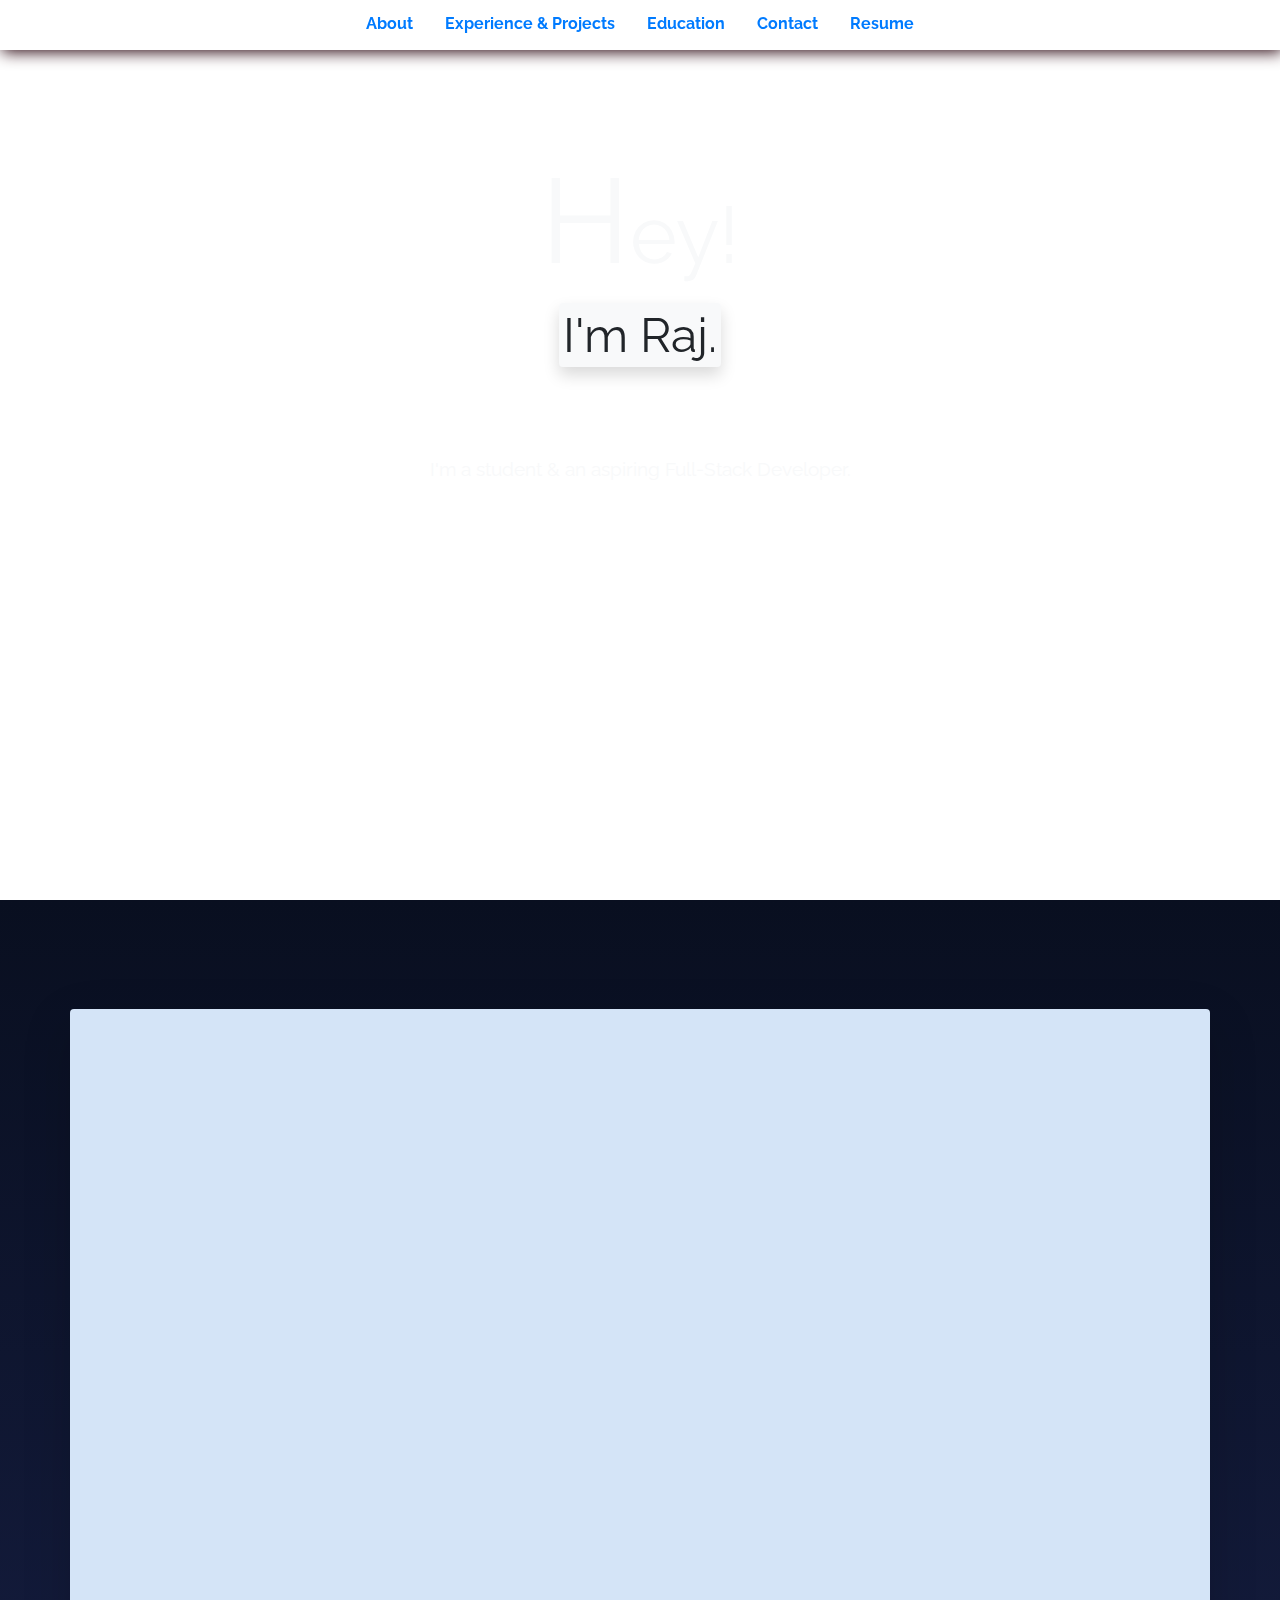
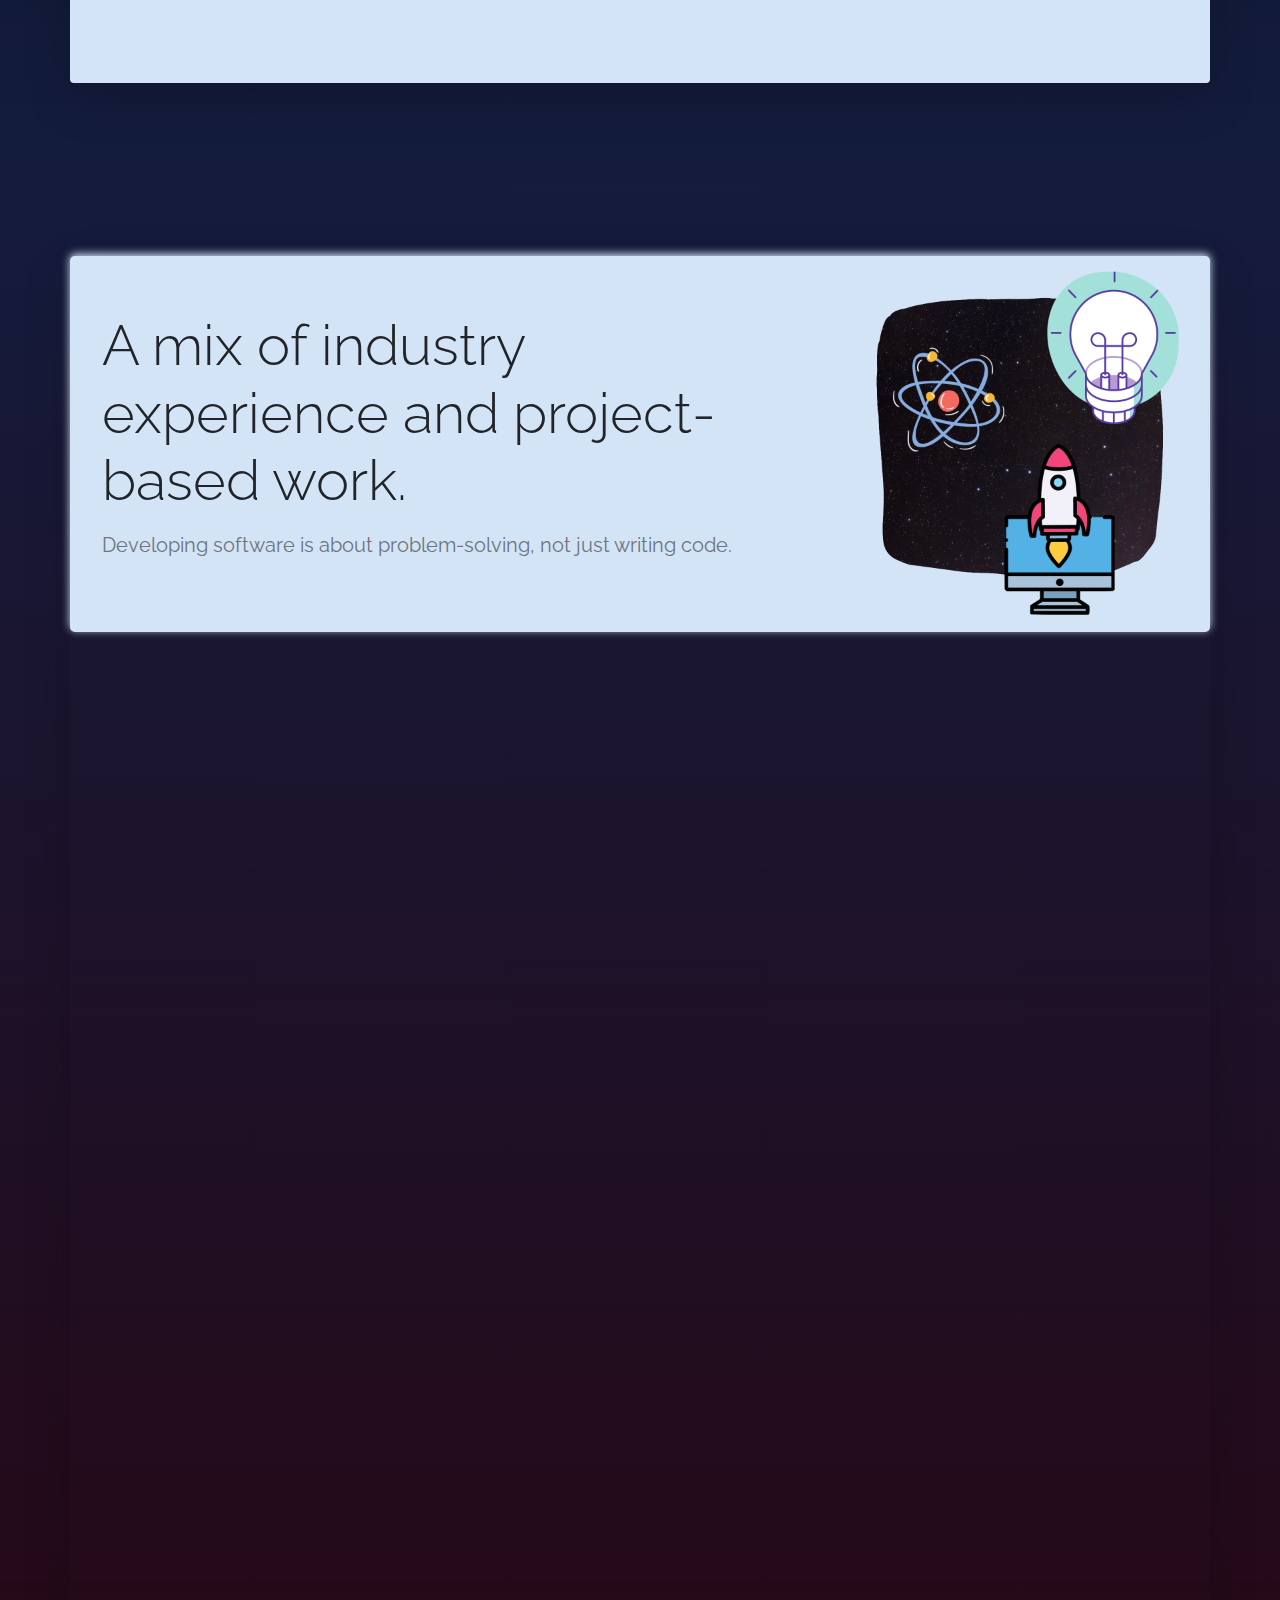
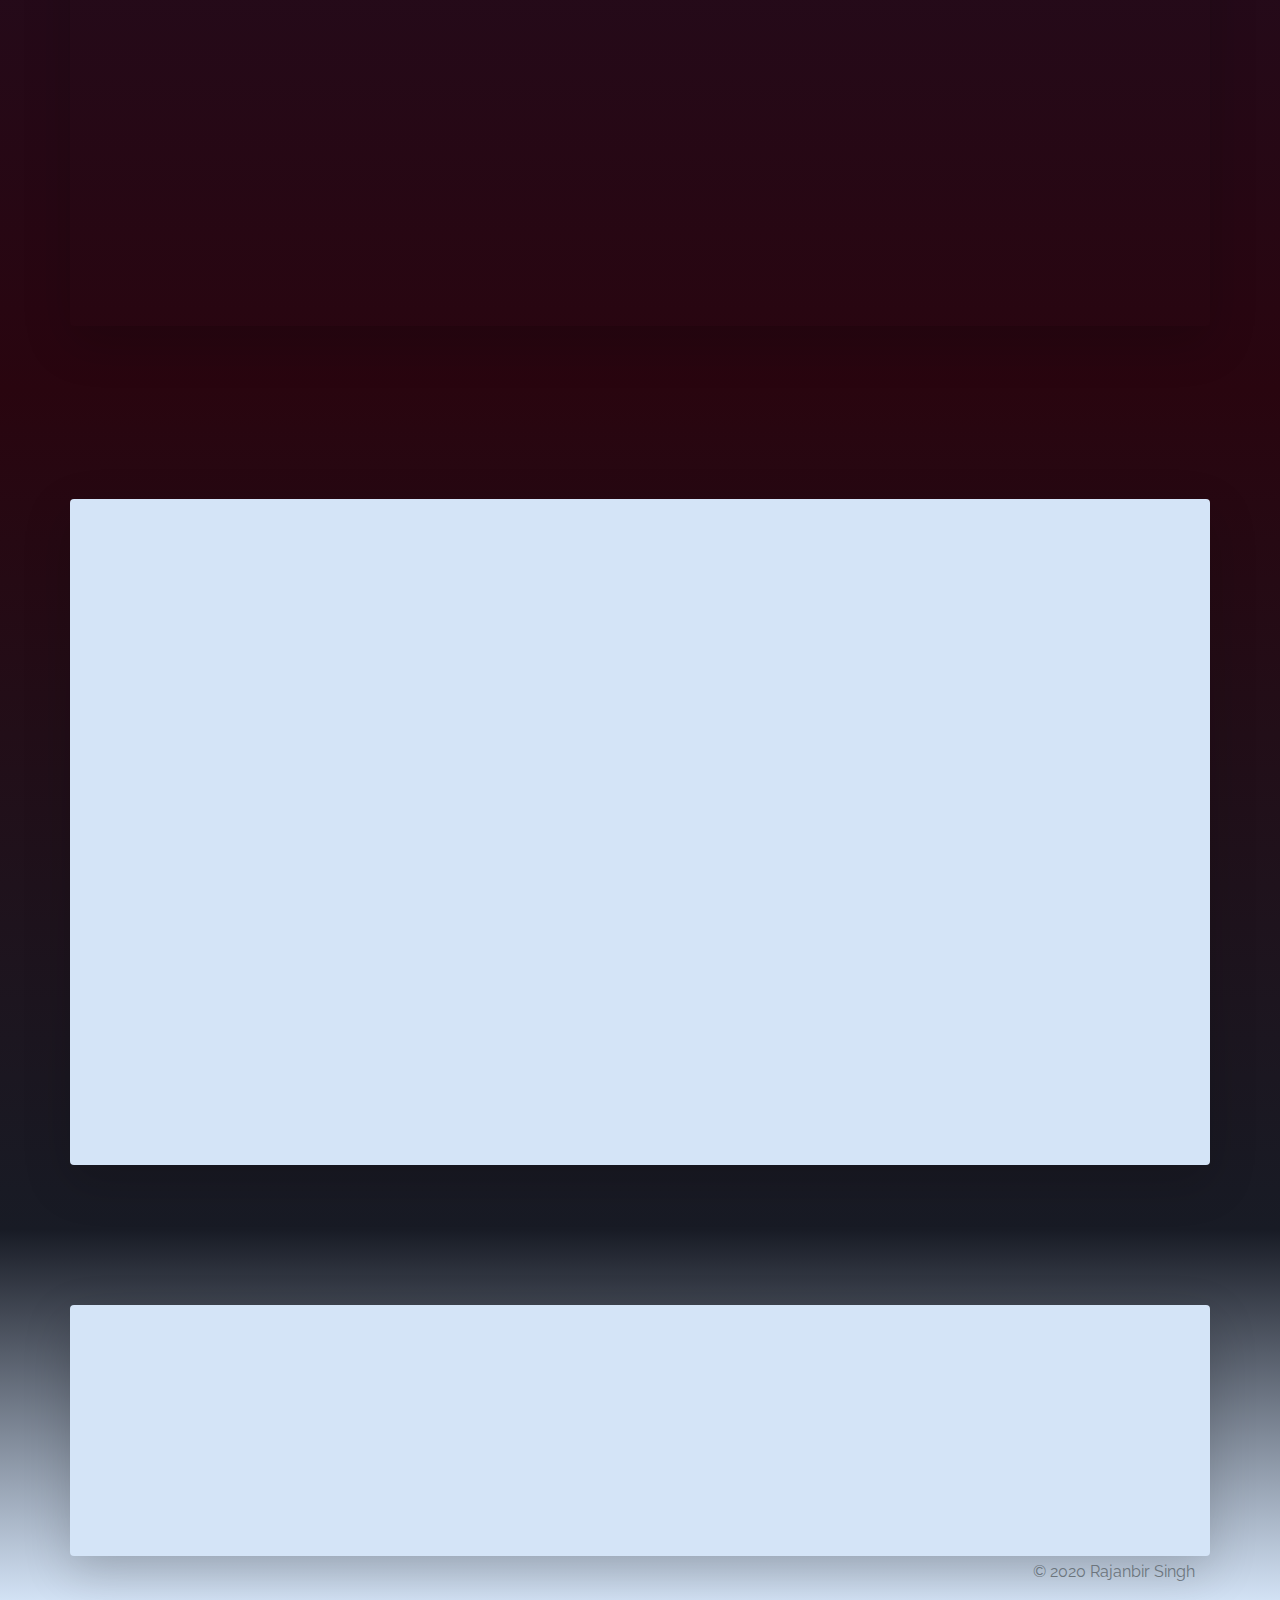
==== commit 87695585: "fix some animations and links" ====
--- a/index.html
+++ b/index.html
@@ -25,7 +25,7 @@
 
     <!-- ********************************* HEADER ************************************************** -->
 
-    <div class="header py-3" id="header">
+    <div class="header py-3 d-none" id="header">
         <div class="container-fluid-sm">
 
             <h2 class="text-center text-dark">RAJANBIR SINGH</h2>
@@ -53,41 +53,7 @@
         NAVBAR
         ************************************************** -->
 
-    <nav class="navbar navbar-expand-sm sticky-top fade show py-1 my-0" id="topNavBar">
-        <div class="container-sm">
-
-            <!-- Navbar-brand element to appear/disappear on scroll -->
-            <div class="beforeScroll" id="divToShowHide">
-                <a class="navbar-brand text-primary bg-light d-inline rounded p-1 my-0" href="#header">RS</a>
-            </div>
-
-            <button type="button" class="navbar-toggler" data-toggle="collapse" data-target="#navbarSupportedContent" aria-controls="#navbarSupportedContent" aria-expanded="false" aria-label="Toggle Navigation">
-                <i class="fas fa-bars text-primary bg-light py-1 px-2 my-0 rounded"></i>
-            </button>
-
-            <div class="collapse navbar-collapse justify-content-center" id="navbarSupportedContent">
-                <ul class="navbar-nav text-center font-weight-bold">
-                    <li class="nav-item">
-                        <a href="#about" class="nav-link px-3 fade show">About</a>
-                    </li>
-                    <li class="nav-item">
-                        <a href="#experience-outer" class="nav-link px-3 fade show">Experience & Projects</a>
-                    </li>
-                    <li class="nav-item">
-                        <a href="#education" class="nav-link px-3 fade show">Education</a>
-                    </li>
-                    <li class="nav-item">
-                        <a href="#contact" class="nav-link px-3 fade show">Contact</a>
-                    </li>
-                    <li class="nav-item">
-                        <a href="docs/rajCSResume.pdf" target="_blank" class="nav-link px-3 fade show">Resume
-                            <i class="fas fa-external-link-alt fa-sm"></i></a>
-                        </li>
-                    </ul>
-                </div>
-            </div>
-
-        </nav>
+    
 
         <!-- ********************************************************
             MAIN CONTENT
@@ -97,32 +63,74 @@
         <div data-spy="scroll" data-target="#topNavBar" data-offset="0" id="scroll_data">
             <!-- Every part of the page (aboutme, experience, etc) is wrapped in its individual container-fluid to span full-width colorful elements, but the text/data inside every cont. fluid is wrapped with a container to center the text and for a nice asthetic feel.  -->
 
-            <!-- ******************************
-                INTRO
-                ******************************* -->
-            <div class="container-fluid-sm text-center" id="intro">
-
-                <div id="particles-js"></div>
-
-                <div class="row justify-content-around" id="intro-inner">
-                    <!-- Intro text -->
-                    <div class="col-sm-4 container-bodys show-on-scroll p-3 my-3 rounded">
-                        <h2 class="text-light text-center p-1" id="intro-top">Hey!</h2>
-                        <h3 class="shadow text-center rounded bg-light p-1" id="intro-bottom">I'm Raj.</h3>
+            <div id="intro-wrapper">
+    
+                <nav class="navbar navbar-expand-sm sticky-top fade show py-1 my-0" id="topNavBar">
+                    <div class="container-sm">
+                        
+                        <!-- Navbar-brand element to appear/disappear on scroll -->
+                        <div class="beforeScroll" id="divToShowHide">
+                            <a class="navbar-brand text-primary bg-light d-inline rounded p-1 my-0" href="#header">RS</a>
+                        </div>
+                        
+                        <button type="button" class="navbar-toggler" data-toggle="collapse" data-target="#navbarSupportedContent"
+                        aria-controls="#navbarSupportedContent" aria-expanded="false" aria-label="Toggle Navigation">
+                        <i class="fas fa-bars text-primary bg-light py-1 px-2 my-0 rounded"></i>
+                    </button>
+                    
+                    <div class="collapse navbar-collapse justify-content-center" id="navbarSupportedContent">
+                        <ul class="navbar-nav text-center font-weight-bold">
+                            <li class="nav-item">
+                                <a href="#about" class="nav-link px-3 fade show">About</a>
+                            </li>
+                            <li class="nav-item">
+                                <a href="#experience-outer" class="nav-link px-3 fade show">Experience & Projects</a>
+                            </li>
+                            <li class="nav-item">
+                                <a href="#education" class="nav-link px-3 fade show">Education</a>
+                            </li>
+                            <li class="nav-item">
+                                <a href="#contact" class="nav-link px-3 fade show">Contact</a>
+                            </li>
+                            <li class="nav-item">
+                                <a href="docs/rajCSResume.pdf" target="_blank" class="nav-link px-3 fade show">Resume
+                                    <i class="fas fa-external-link-alt fa-sm"></i></a>
+                                </li>
+                            </ul>
+                        </div>
                     </div>
-
+                    
+                </nav>
+                
+                
+                    <!-- ******************************
+                    INTRO
+                    ******************************* -->
+                    <div class="container-fluid-sm text-center" id="intro">
+                        
+                        <!-- <div id="particles-js"></div> -->
+                        
+                        <div class="row justify-content-around" id="intro-inner">
+                            <!-- Intro text -->
+                            <div class="col-sm-4 container-bodys show-on-scroll p-3 my-3 rounded">
+                                <h2 class="text-light text-center p-1" id="intro-top">Hey!</h2>
+                                <h3 class="shadow text-center rounded bg-light p-1" id="intro-bottom">I'm Raj.</h3>
+                            </div>
+                            
+                        </div>
+                        <div class="container text-center">
+                            <p class="text-center text-light my-3" id="intro-text">I'm a student & an aspiring Full-Stack Developer.</p>
+                            <i class="fas fa-arrow-alt-circle-down bg-dark" id="scroll-down-icon"></i>
+                        </div>
+                        
+                    </div>
+                    
                 </div>
-                <div class="container text-center">
-                    <p class="text-center text-light my-3" id="intro-text">I'm a student & an aspiring Full-Stack Developer.</p>
-                    <i class="fas fa-arrow-alt-circle-down bg-dark" id="scroll-down-icon"></i>
-                </div>
-
-            </div>
-
-            <!-- ***********************************
-                ABOUT ME
-                ************************************ -->
-            <div class="container-fluid-sm" id="about">
+
+                    <!-- ***********************************
+                        ABOUT ME
+                        ************************************ -->
+                        <div class="container-fluid-sm" id="about">
 
                 <h4 class="container-titles show-on-scroll shadow px-2 py-1 rounded text-center mx-auto">About me</h4>
                 <div class="container shadow-lg text-center justify-content-center rounded p-3">
--- a/index.css
+++ b/index.css
@@ -77,16 +77,19 @@
 
 .navbar{
     /* background-color: var(--color3); */
-    animation: intro-background-animation 10s infinite alternate;
+    /* animation: intro-background-animation 10s infinite alternate; */
     /* border-bottom: 0.2rem solid var(--dark-blue); */
-    font-family: 'Raleway', Verdana, sans-serif;
-    z-index: 3;
+    background-color: none;
+    font-family: 'Raleway', Verdana, sans-serif;
+    z-index: 5;
 }
 
 .navbar.scrolled{
     background-color: #22272b;
     box-shadow: 2px 2px 1.5rem 0 var(--color3);
     opacity: 0.96;
+    z-index: 5;
+    position: sticky;
 }
 
 .navbar ul li{
@@ -124,7 +127,7 @@
     transition: 0.4s ease;
 }
 
-/* Following two scroll classes for making navbar-brand appear/disappear on scoll */
+/* Two scroll classes::: for making navbar-brand appear/disappear on scoll */
 
 .beforeScroll{
     height: auto;
@@ -139,10 +142,12 @@
 /* ***********************BODY STARTS HERE************************************** */
 
 /* ***********INTRO SECTION ***************** */
+#intro-wrapper{
+    height: 100vh;
+}
 #intro{
     /* padding-top: 4rem;
     padding-bottom: 4rem; */
-    height: 85vh;
     overflow: hidden;
     /* background-image: url('images/DarkCyan.png');
     background-repeat: no-repeat;
@@ -165,6 +170,11 @@
     background-position: 50% 50%;
 }
 
+#intro-inner{
+    padding-top: 4rem;
+    padding-bottom: 2rem;
+}
+
 #intro h2{
     font: 5em bold;
     font-family: 'Raleway', Verdana, sans-serif;
@@ -184,11 +194,6 @@
 #intro h2:first-child::first-letter{ /* H */
     font-size: 1.5em;
     font-family: 'Raleway', Verdana, sans-serif;
-}
-
-#intro-inner{
-    padding-top: 4rem;
-    padding-bottom: 2rem;
 }
 
 #intro h3{ /* This is Raj */
@@ -582,7 +587,6 @@
     0% {background: var(--oxford-blue)}
     50% {background: var(--dark-sienna)}
     100% {background: var(--rich-black)}
-    /* 100% {background: var(--raisin-black)} */
     /* 0% {background: linear-gradient(var(--rich-black), var(--oxford-blue))}
     50% {background: linear-gradient(var(--dark-sienna), var(--oxford-blue))}
     100% {background: linear-gradient(var(--dark-sienna), var(--raisin-black))} */
